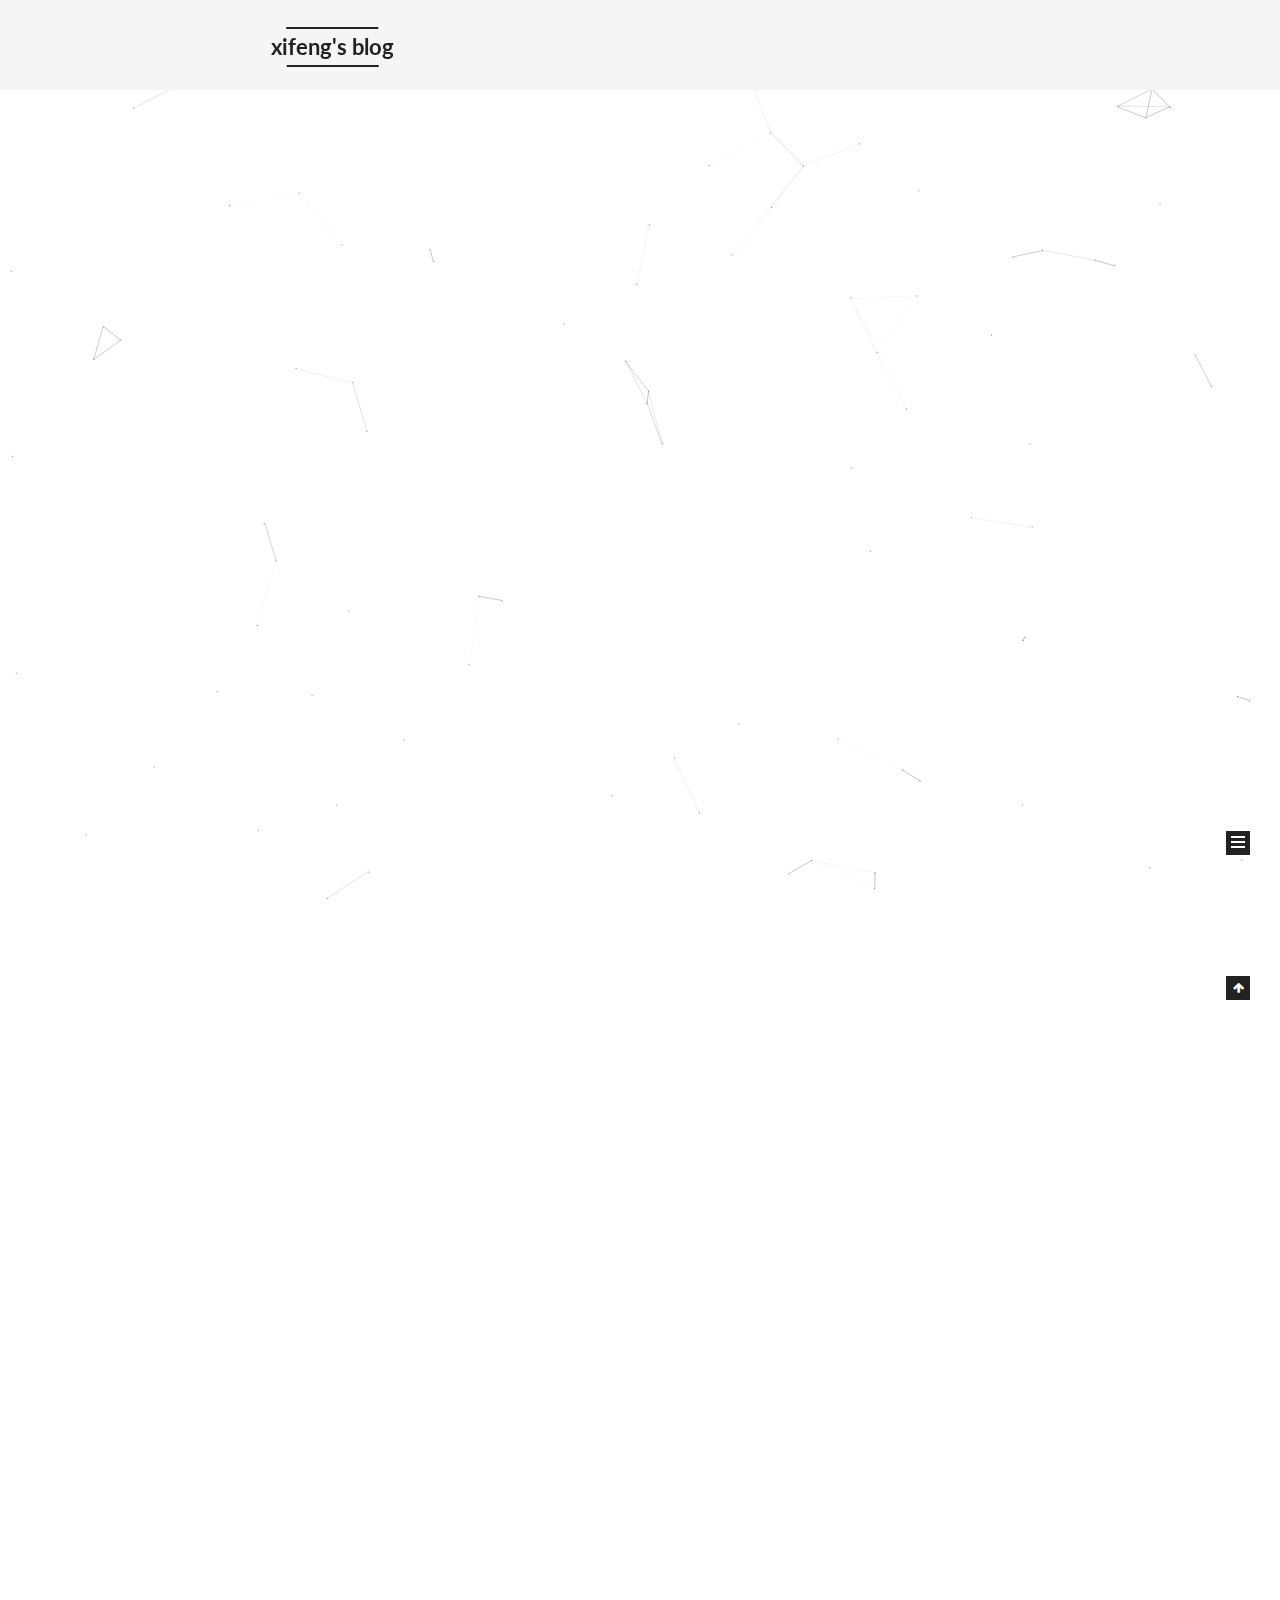
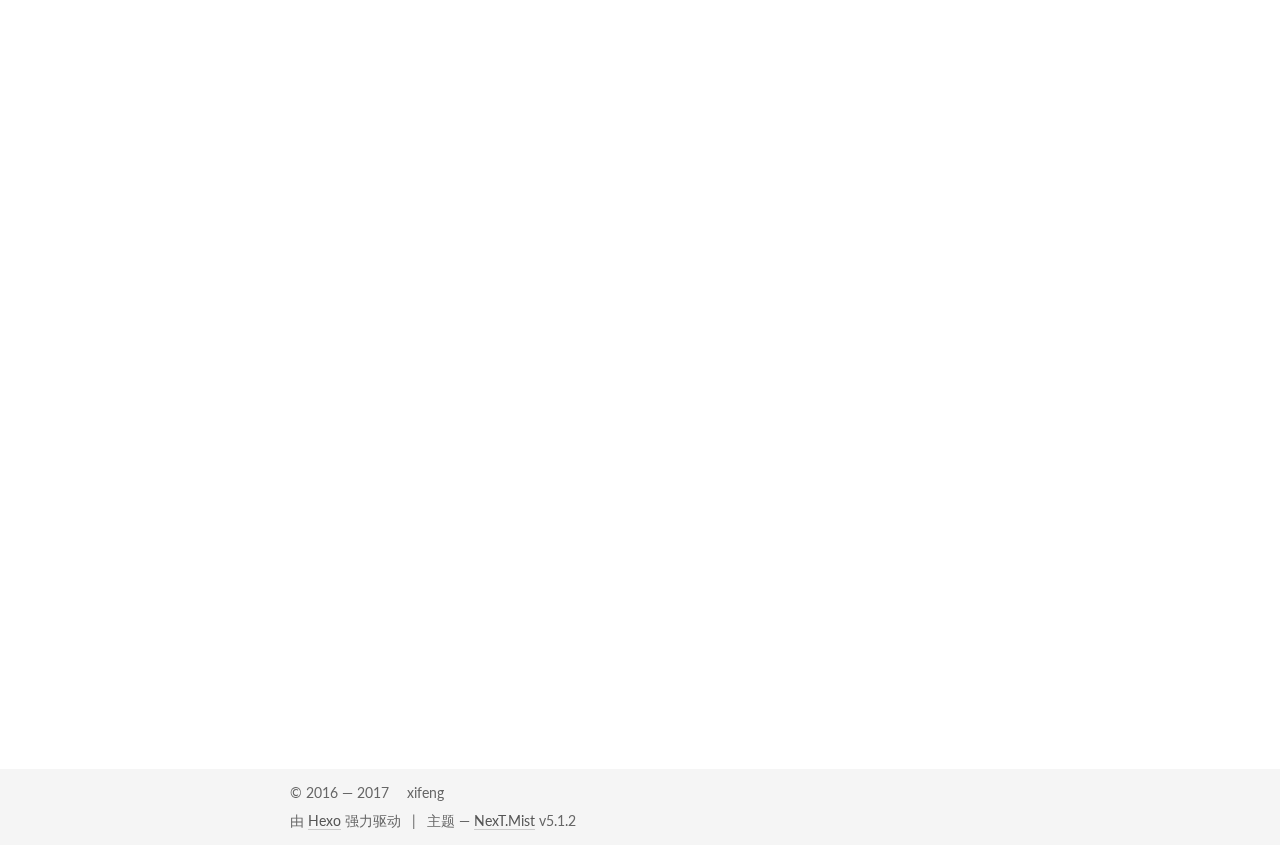
==== index.html @ 1cd64ad4 "xifengs blog" ====
<!DOCTYPE html>



  


<html class="theme-next mist use-motion" lang="zh-Hans">
<head>
  <meta charset="UTF-8"/>
<meta http-equiv="X-UA-Compatible" content="IE=edge" />
<meta name="viewport" content="width=device-width, initial-scale=1, maximum-scale=1"/>
<meta name="theme-color" content="#222">









<meta http-equiv="Cache-Control" content="no-transform" />
<meta http-equiv="Cache-Control" content="no-siteapp" />
















  
  
  <link href="/lib/fancybox/source/jquery.fancybox.css?v=2.1.5" rel="stylesheet" type="text/css" />




  
  
  
  

  
    
    
  

  

  

  

  

  
    
    
    <link href="//fonts.googleapis.com/css?family=Lato:300,300italic,400,400italic,700,700italic&subset=latin,latin-ext" rel="stylesheet" type="text/css">
  






<link href="/lib/font-awesome/css/font-awesome.min.css?v=4.6.2" rel="stylesheet" type="text/css" />

<link href="/css/main.css?v=5.1.2" rel="stylesheet" type="text/css" />


  <meta name="keywords" content="Hexo, NexT" />








  <link rel="shortcut icon" type="image/x-icon" href="/favicon.ico?v=5.1.2" />






<meta name="description" content="岁月静好！">
<meta property="og:type" content="website">
<meta property="og:title" content="xifeng&#39;s blog">
<meta property="og:url" content="http://yoursite.com/index.html">
<meta property="og:site_name" content="xifeng&#39;s blog">
<meta property="og:description" content="岁月静好！">
<meta property="og:locale" content="zh-Hans">
<meta name="twitter:card" content="summary">
<meta name="twitter:title" content="xifeng&#39;s blog">
<meta name="twitter:description" content="岁月静好！">



<script type="text/javascript" id="hexo.configurations">
  var NexT = window.NexT || {};
  var CONFIG = {
    root: '/',
    scheme: 'Mist',
    version: '5.1.2',
    sidebar: {"position":"right","display":"post","offset":12,"offset_float":12,"b2t":false,"scrollpercent":false,"onmobile":false},
    fancybox: true,
    tabs: true,
    motion: {"enable":true,"async":false,"transition":{"post_block":"fadeIn","post_header":"slideDownIn","post_body":"slideDownIn","coll_header":"slideLeftIn"}},
    duoshuo: {
      userId: '0',
      author: '博主'
    },
    algolia: {
      applicationID: '',
      apiKey: '',
      indexName: '',
      hits: {"per_page":10},
      labels: {"input_placeholder":"Search for Posts","hits_empty":"We didn't find any results for the search: ${query}","hits_stats":"${hits} results found in ${time} ms"}
    }
  };
</script>



  <link rel="canonical" href="http://yoursite.com/"/>





  <title>xifeng's blog</title>
  








</head>

<body itemscope itemtype="http://schema.org/WebPage" lang="zh-Hans">

  
  
    
  

  <div class="container sidebar-position-right 
  page-home">
    <div class="headband"></div>

    <header id="header" class="header" itemscope itemtype="http://schema.org/WPHeader">
      <div class="header-inner"><div class="site-brand-wrapper">
  <div class="site-meta ">
    

    <div class="custom-logo-site-title">
      <a href="/"  class="brand" rel="start">
        <span class="logo-line-before"><i></i></span>
        <span class="site-title">xifeng's blog</span>
        <span class="logo-line-after"><i></i></span>
      </a>
    </div>
      
        <p class="site-subtitle"></p>
      
  </div>

  <div class="site-nav-toggle">
    <button>
      <span class="btn-bar"></span>
      <span class="btn-bar"></span>
      <span class="btn-bar"></span>
    </button>
  </div>
</div>

<nav class="site-nav">
  

  
    <ul id="menu" class="menu">
      
        
        <li class="menu-item menu-item-home">
          <a href="/" rel="section">
            
              <i class="menu-item-icon fa fa-fw fa-home"></i> <br />
            
            首页
          </a>
        </li>
      
        
        <li class="menu-item menu-item-about">
          <a href="/about/" rel="section">
            
              <i class="menu-item-icon fa fa-fw fa-user"></i> <br />
            
            关于
          </a>
        </li>
      
        
        <li class="menu-item menu-item-tags">
          <a href="/tags/" rel="section">
            
              <i class="menu-item-icon fa fa-fw fa-tags"></i> <br />
            
            标签
          </a>
        </li>
      
        
        <li class="menu-item menu-item-categories">
          <a href="/categories/" rel="section">
            
              <i class="menu-item-icon fa fa-fw fa-th"></i> <br />
            
            分类
          </a>
        </li>
      
        
        <li class="menu-item menu-item-archives">
          <a href="/archives/" rel="section">
            
              <i class="menu-item-icon fa fa-fw fa-archive"></i> <br />
            
            归档
          </a>
        </li>
      

      
    </ul>
  

  
</nav>



 </div>
    </header>

    <main id="main" class="main">
      <div class="main-inner">
        <div class="content-wrap">
          <div id="content" class="content">
            
  <section id="posts" class="posts-expand">
    
      

  

  
  
  

  <article class="post post-type-normal" itemscope itemtype="http://schema.org/Article">
  
  
  
  <div class="post-block">
    <link itemprop="mainEntityOfPage" href="http://yoursite.com/2016/11/05/JDK热替换功能/">

    <span hidden itemprop="author" itemscope itemtype="http://schema.org/Person">
      <meta itemprop="name" content="xifeng">
      <meta itemprop="description" content="">
      <meta itemprop="image" content="/images/avatar.jpg">
    </span>

    <span hidden itemprop="publisher" itemscope itemtype="http://schema.org/Organization">
      <meta itemprop="name" content="xifeng's blog">
    </span>

    
      <header class="post-header">

        
        
          <h1 class="post-title" itemprop="name headline">
                
                <a class="post-title-link" href="/2016/11/05/JDK热替换功能/" itemprop="url">JDK热替换功能</a></h1>
        

        <div class="post-meta">
          <span class="post-time">
            
              <span class="post-meta-item-icon">
                <i class="fa fa-calendar-o"></i>
              </span>
              
                <span class="post-meta-item-text">发表于</span>
              
              <time title="创建于" itemprop="dateCreated datePublished" datetime="2016-11-05T01:11:07+08:00">
                2016-11-05
              </time>
            

            

            
          </span>

          

          
            
          

          
          

          

          

          

        </div>
      </header>
    

    
    
    
    <div class="post-body" itemprop="articleBody">

      
      

      
        
          
            <h3 id="热替换原理"><a href="#热替换原理" class="headerlink" title="热替换原理"></a>热替换原理</h3><p>现在已经有各种智能的IDE可以为我们生成jar包，war包，ear包，甚至带上了自动替换，部署的功能。但一定会有那么些时候，我们需要修改或是替换jar包，war包，ear包中的某个文件而不是整个重新生成。JDK为我们提供了一些命令让我们可以直接修改jar包，war包，ear包中的某个文件，而不需要重新生成。（jar包，war包，ear包本质上都是zip包或称为压缩包）</p>
<h3 id="热替换适用场景"><a href="#热替换适用场景" class="headerlink" title="热替换适用场景"></a>热替换适用场景</h3><p>例如，将war包部署到生产环境的服务器上。此时如果需要更改war包中的配置文件时，只需要用jdk提供的命令进行修改即可，无需再到开发工具中修改后重新打包上传，提高效率。</p>
<h3 id="热替换工具"><a href="#热替换工具" class="headerlink" title="热替换工具"></a>热替换工具</h3><p>用到的工具是jar command，这是jdk自带的工具。其中，我们用到的命令主要是以下几个：</p>
<table>
<thead>
<tr>
<th>命令</th>
<th>解释</th>
</tr>
</thead>
<tbody>
<tr>
<td>c</td>
<td>创建一个新的压缩包</td>
</tr>
<tr>
<td>t</td>
<td>列出压缩包中的所有内容</td>
</tr>
<tr>
<td>x</td>
<td>将指定文件或者整个压缩包解压到当前目录</td>
</tr>
<tr>
<td>u</td>
<td>将当前压缩包更新</td>
</tr>
<tr>
<td>v</td>
<td>将你触发的所有动作都打印到标准输出f可以指定压缩包的名字</td>
</tr>
</tbody>
</table>
<p><strong>注意：这里的压缩包可以是jar，war，ear或者其他包。你只需要在调用jar命令的时候，指定你要的后缀名。</strong></p>
<h3 id="热替换示例"><a href="#热替换示例" class="headerlink" title="热替换示例"></a>热替换示例</h3><p>我这里以war包为例，修改已经压缩好的war包中的一个配置文件。</p>
<p>示例：在windows上，修改manager.war中的application.properties文件。</p>
<p>操作步骤：</p>
<p><strong>1. 利用jar -tvf manager.war列出该war包中的文件</strong></p>
<p>1</p>
<p>由于窗口高度问题，此处只显示了部分文件。从中可以看出，该命令执行后会将war包的所有文件一一显示出来，包括所在路径。</p>
<p><strong>2. 执行jar -xvf manager.war命令，解压该war包。得到如下结果</strong></p>
<p><img src="" alt="2"></p>
<p>上图中的红框中的META-INF,org,WEN-INF即为解压后的文件</p>
<p><strong>3. 修改application.properties文件</strong></p>
<p>找到application.properties文件，打开该文件，并将我们想要修改的内容进行修改。然后保存。application.properties文件的所在路径为下图红框中所标注的地方；<img src="" alt="4"></p>
<p><strong>4.执行jar -uvf manager.war WEN-INF/classes/config/application.properties</strong></p>
<p><img src="" alt="3"></p>
<p>上图中的红框部分即为执行过程</p>
<p><strong>5.执行完上述执行后，即可得到最新的manager.war，如下图所示</strong></p>
<p><strong><img src="" alt="5"></strong></p>
<p><strong>6.总结：以上就是修改一个war中的配置文件的过程，主要使用了两个指令</strong></p>
<p>(1) 利用 jar -xvf manager.war 解压；</p>
<p>(2) 修改application.properties配置文件，利用jar -uvf manager.war WEN-INF/classes/config/application.properties将修改后的配置文件信息更新到manager.war中。得到的manager.war即是最新的war。</p>
<p>参考链接：<a href="http://blog.csdn.net/u013613428/article/details/51669882" target="_blank" rel="external">http://blog.csdn.net/u013613428/article/details/51669882</a></p>

          
        
      
    </div>
    
    
    

    

    

    

    <footer class="post-footer">
      

      

      

      
      
        <div class="post-eof"></div>
      
    </footer>
  </div>
  
  
  
  </article>


    
  </section>

  


          </div>
          


          

        </div>
        
          
  
  <div class="sidebar-toggle">
    <div class="sidebar-toggle-line-wrap">
      <span class="sidebar-toggle-line sidebar-toggle-line-first"></span>
      <span class="sidebar-toggle-line sidebar-toggle-line-middle"></span>
      <span class="sidebar-toggle-line sidebar-toggle-line-last"></span>
    </div>
  </div>

  <aside id="sidebar" class="sidebar">
    
    <div class="sidebar-inner">

      

      

      <section class="site-overview sidebar-panel sidebar-panel-active">
        <div class="site-author motion-element" itemprop="author" itemscope itemtype="http://schema.org/Person">
          
            <img class="site-author-image" itemprop="image"
              src="/images/avatar.jpg"
              alt="xifeng" />
          
            <p class="site-author-name" itemprop="name">xifeng</p>
            <p class="site-description motion-element" itemprop="description">岁月静好！</p>
        </div>

        <nav class="site-state motion-element">

          
            <div class="site-state-item site-state-posts">
            
              <a href="/archives/">
            
                <span class="site-state-item-count">1</span>
                <span class="site-state-item-name">日志</span>
              </a>
            </div>
          

          

          
            
            
            <div class="site-state-item site-state-tags">
              
                <span class="site-state-item-count">1</span>
                <span class="site-state-item-name">标签</span>
              
            </div>
          

        </nav>

        

        <div class="links-of-author motion-element">
          
            
              <span class="links-of-author-item">
                <a href="https://github.com/qianhongxin" target="_blank" title="GitHub">
                  
                    <i class="fa fa-fw fa-github"></i>
                  
                    
                      GitHub
                    
                </a>
              </span>
            
          
        </div>

        
        

        
        
          <div class="links-of-blogroll motion-element links-of-blogroll-inline">
            <div class="links-of-blogroll-title">
              <i class="fa  fa-fw fa-globe"></i>
              Links
            </div>
            <ul class="links-of-blogroll-list">
              
                <li class="links-of-blogroll-item">
                  <a href="http://jm.taobao.org/" title="阿里中间件博客" target="_blank">阿里中间件博客</a>
                </li>
              
                <li class="links-of-blogroll-item">
                  <a href="http://wuchong.me/" title="Jark‘s Blog" target="_blank">Jark‘s Blog</a>
                </li>
              
            </ul>
          </div>
        

        


      </section>

      

      

    </div>
  </aside>


        
      </div>
    </main>

    <footer id="footer" class="footer">
      <div class="footer-inner">
        <div class="copyright" >
  
  &copy;  2016 &mdash; 
  <span itemprop="copyrightYear">2017</span>
  <span class="with-love">
    <i class="fa fa-xifeng"></i>
  </span>
  <span class="author" itemprop="copyrightHolder">xifeng</span>

  
</div>


  <div class="powered-by">由 <a class="theme-link" href="https://hexo.io">Hexo</a> 强力驱动</div>

  <span class="post-meta-divider">|</span>

  <div class="theme-info">主题 &mdash; <a class="theme-link" href="https://github.com/iissnan/hexo-theme-next">NexT.Mist</a> v5.1.2</div>


        







        
      </div>
    </footer>

    
      <div class="back-to-top">
        <i class="fa fa-arrow-up"></i>
        
      </div>
    

  </div>

  

<script type="text/javascript">
  if (Object.prototype.toString.call(window.Promise) !== '[object Function]') {
    window.Promise = null;
  }
</script>









  


  











  
  <script type="text/javascript" src="/lib/jquery/index.js?v=2.1.3"></script>

  
  <script type="text/javascript" src="/lib/fastclick/lib/fastclick.min.js?v=1.0.6"></script>

  
  <script type="text/javascript" src="/lib/jquery_lazyload/jquery.lazyload.js?v=1.9.7"></script>

  
  <script type="text/javascript" src="/lib/velocity/velocity.min.js?v=1.2.1"></script>

  
  <script type="text/javascript" src="/lib/velocity/velocity.ui.min.js?v=1.2.1"></script>

  
  <script type="text/javascript" src="/lib/fancybox/source/jquery.fancybox.pack.js?v=2.1.5"></script>

  
  <script type="text/javascript" src="/lib/canvas-nest/canvas-nest.min.js"></script>


  


  <script type="text/javascript" src="/js/src/utils.js?v=5.1.2"></script>

  <script type="text/javascript" src="/js/src/motion.js?v=5.1.2"></script>



  
  

  <script type="text/javascript" src="/js/src/scrollspy.js?v=5.1.2"></script>
<script type="text/javascript" src="/js/src/post-details.js?v=5.1.2"></script>


  

  


  <script type="text/javascript" src="/js/src/bootstrap.js?v=5.1.2"></script>



  


  




	





  





  








  





  

  

  

  

  

  

</body>
</html>
---- css/main.css ----
/* normalize.css v3.0.2 | MIT License | git.io/normalize */
html {
  font-family: sans-serif; /* 1 */
  -ms-text-size-adjust: 100%; /* 2 */
  -webkit-text-size-adjust: 100%; /* 2 */
}
body {
  margin: 0;
}
article,
aside,
details,
figcaption,
figure,
footer,
header,
hgroup,
main,
menu,
nav,
section,
summary {
  display: block;
}
audio,
canvas,
progress,
video {
  display: inline-block; /* 1 */
  vertical-align: baseline; /* 2 */
}
audio:not([controls]) {
  display: none;
  height: 0;
}
[hidden],
template {
  display: none;
}
a {
  background-color: transparent;
}
a:active,
a:hover {
  outline: 0;
}
abbr[title] {
  border-bottom: 1px dotted;
}
b,
strong {
  font-weight: bold;
}
dfn {
  font-style: italic;
}
h1 {
  font-size: 2em;
  margin: 0.67em 0;
}
mark {
  background: #ff0;
  color: #000;
}
small {
  font-size: 80%;
}
sub,
sup {
  font-size: 75%;
  line-height: 0;
  position: relative;
  vertical-align: baseline;
}
sup {
  top: -0.5em;
}
sub {
  bottom: -0.25em;
}
img {
  border: 0;
}
svg:not(:root) {
  overflow: hidden;
}
figure {
  margin: 1em 40px;
}
hr {
  -moz-box-sizing: content-box;
  box-sizing: content-box;
  height: 0;
}
pre {
  overflow: auto;
}
code,
kbd,
pre,
samp {
  font-family: monospace, monospace;
  font-size: 1em;
}
button,
input,
optgroup,
select,
textarea {
  color: inherit; /* 1 */
  font: inherit; /* 2 */
  margin: 0; /* 3 */
}
button {
  overflow: visible;
}
button,
select {
  text-transform: none;
}
button,
html input[type="button"],
input[type="reset"],
input[type="submit"] {
  -webkit-appearance: button; /* 2 */
  cursor: pointer; /* 3 */
}
button[disabled],
html input[disabled] {
  cursor: default;
}
button::-moz-focus-inner,
input::-moz-focus-inner {
  border: 0;
  padding: 0;
}
input {
  line-height: normal;
}
input[type="checkbox"],
input[type="radio"] {
  box-sizing: border-box; /* 1 */
  padding: 0; /* 2 */
}
input[type="number"]::-webkit-inner-spin-button,
input[type="number"]::-webkit-outer-spin-button {
  height: auto;
}
input[type="search"] {
  -webkit-appearance: textfield; /* 1 */
  -moz-box-sizing: content-box;
  -webkit-box-sizing: content-box; /* 2 */
  box-sizing: content-box;
}
input[type="search"]::-webkit-search-cancel-button,
input[type="search"]::-webkit-search-decoration {
  -webkit-appearance: none;
}
fieldset {
  border: 1px solid #c0c0c0;
  margin: 0 2px;
  padding: 0.35em 0.625em 0.75em;
}
legend {
  border: 0; /* 1 */
  padding: 0; /* 2 */
}
textarea {
  overflow: auto;
}
optgroup {
  font-weight: bold;
}
table {
  border-collapse: collapse;
  border-spacing: 0;
}
td,
th {
  padding: 0;
}
::selection {
  background: #262a30;
  color: #fff;
}
body {
  position: relative;
  font-family: 'Lato', "PingFang SC", "Microsoft YaHei", sans-serif;
  font-size: 14px;
  line-height: 2;
  color: #555;
  background: #fff;
}
@media (max-width: 767px) {
  body {
    padding-right: 0 !important;
  }
}
@media (min-width: 768px) and (max-width: 991px) {
  body {
    padding-right: 0 !important;
  }
}
@media (min-width: 1600px) {
  body {
    font-size: 16px;
  }
}
h1,
h2,
h3,
h4,
h5,
h6 {
  margin: 0;
  padding: 0;
  font-weight: bold;
  line-height: 1.5;
  font-family: 'Lato', "PingFang SC", "Microsoft YaHei", sans-serif;
}
h2,
h3,
h4,
h5,
h6 {
  margin: 20px 0 15px;
}
h1 {
  font-size: 24px;
}
@media (max-width: 767px) {
  h1 {
    font-size: 20px;
  }
}
h2 {
  font-size: 22px;
}
@media (max-width: 767px) {
  h2 {
    font-size: 18px;
  }
}
h3 {
  font-size: 20px;
}
@media (max-width: 767px) {
  h3 {
    font-size: 16px;
  }
}
h4 {
  font-size: 18px;
}
@media (max-width: 767px) {
  h4 {
    font-size: 14px;
  }
}
h5 {
  font-size: 16px;
}
@media (max-width: 767px) {
  h5 {
    font-size: 12px;
  }
}
h6 {
  font-size: 14px;
}
@media (max-width: 767px) {
  h6 {
    font-size: 10px;
  }
}
p {
  margin: 0 0 20px 0;
}
a {
  color: #555;
  text-decoration: none;
  outline: none;
  border-bottom: 1px solid #999;
  word-wrap: break-word;
}
a:hover {
  color: #222;
  border-bottom-color: #222;
}
blockquote {
  margin: 0;
  padding: 0;
}
img {
  display: block;
  margin: auto;
  max-width: 100%;
  height: auto;
}
hr {
  margin: 40px 0;
  height: 3px;
  border: none;
  background-color: #ddd;
  background-image: repeating-linear-gradient(-45deg, #fff, #fff 4px, transparent 4px, transparent 8px);
}
blockquote {
  padding: 0 15px;
  color: #666;
  border-left: 4px solid #ddd;
}
blockquote cite::before {
  content: "-";
  padding: 0 5px;
}
dt {
  font-weight: 700;
}
dd {
  margin: 0;
  padding: 0;
}
kbd {
  border: 1px solid #ccc;
  border-radius: 0.2em;
  box-shadow: 0.1em 0.1em 0.2em rgba(0,0,0,0.1);
  background-color: #f9f9f9;
  font-family: inherit;
  background-image: -webkit-linear-gradient(top, #eee, #fff, #eee);
  padding: 0.1em 0.3em;
  white-space: nowrap;
}
.text-left {
  text-align: left;
}
.text-center {
  text-align: center;
}
.text-right {
  text-align: right;
}
.text-justify {
  text-align: justify;
}
.text-nowrap {
  white-space: nowrap;
}
.text-lowercase {
  text-transform: lowercase;
}
.text-uppercase {
  text-transform: uppercase;
}
.text-capitalize {
  text-transform: capitalize;
}
.center-block {
  display: block;
  margin-left: auto;
  margin-right: auto;
}
.clearfix:before,
.clearfix:after {
  content: " ";
  display: table;
}
.clearfix:after {
  clear: both;
}
.pullquote {
  width: 45%;
}
.pullquote.left {
  float: left;
  margin-left: 5px;
  margin-right: 10px;
}
.pullquote.right {
  float: right;
  margin-left: 10px;
  margin-right: 5px;
}
.affix.affix.affix {
  position: fixed;
}
.translation {
  margin-top: -20px;
  font-size: 14px;
  color: #999;
}
.scrollbar-measure {
  width: 100px;
  height: 100px;
  overflow: scroll;
  position: absolute;
  top: -9999px;
}
.use-motion .motion-element {
  opacity: 0;
}
table {
  margin: 20px 0;
  width: 100%;
  border-collapse: collapse;
  border-spacing: 0;
  border: 1px solid #ddd;
  font-size: 14px;
  table-layout: fixed;
  word-wrap: break-all;
}
table>tbody>tr:nth-of-type(odd) {
  background-color: #f9f9f9;
}
table>tbody>tr:hover {
  background-color: #f5f5f5;
}
caption,
th,
td {
  padding: 8px;
  text-align: left;
  vertical-align: middle;
  font-weight: normal;
}
th,
td {
  border-bottom: 3px solid #ddd;
  border-right: 1px solid #eee;
}
th {
  padding-bottom: 10px;
  font-weight: 700;
}
td {
  border-bottom-width: 1px;
}
html,
body {
  height: 100%;
}
.container {
  position: relative;
  min-height: 100%;
}
.header-inner {
  margin: 0 auto;
  padding: 100px 0 70px;
  width: 700px;
}
@media (min-width: 1600px) {
  .container .header-inner {
    width: 900px;
  }
}
.main-inner {
  margin: 0 auto;
  width: 700px;
}
@media (min-width: 1600px) {
  .container .main-inner {
    width: 900px;
  }
}
.footer {
  width: 100%;
  min-height: 50px;
}
.footer-inner {
  box-sizing: border-box;
  margin: 20px auto;
  width: 700px;
}
@media (min-width: 1600px) {
  .container .footer-inner {
    width: 900px;
  }
}
pre,
.highlight {
  overflow: auto;
  margin: 20px 0;
  padding: 0;
  font-size: 13px;
  color: #c5c8c6;
  background: #1d1f21;
  line-height: 1.6;
}
pre,
code {
  font-family: consolas, Menlo, "PingFang SC", "Microsoft YaHei", monospace;
}
code {
  padding: 2px 4px;
  word-wrap: break-word;
  color: #555;
  background: #eee;
  border-radius: 3px;
  font-size: 13px;
}
pre code {
  padding: 0;
  color: #c5c8c6;
  background: none;
  text-shadow: none;
}
.highlight {
  border-radius: 1px;
}
.highlight pre {
  border: none;
  margin: 0;
  padding: 10px 0;
}
.highlight table {
  margin: 0;
  width: auto;
  border: none;
}
.highlight td {
  border: none;
  padding: 0;
}
.highlight figcaption {
  font-size: 1em;
  color: #c5c8c6;
  line-height: 1em;
  margin-bottom: 1em;
}
.highlight figcaption:before,
.highlight figcaption:after {
  content: " ";
  display: table;
}
.highlight figcaption:after {
  clear: both;
}
.highlight figcaption a {
  float: right;
  color: #c5c8c6;
}
.highlight figcaption a:hover {
  border-bottom-color: #c5c8c6;
}
.highlight .gutter pre {
  padding-left: 10px;
  padding-right: 10px;
  color: #888f96;
  text-align: right;
  background-color: #000;
}
.highlight .code pre {
  width: 100%;
  padding-left: 10px;
  padding-right: 10px;
  background-color: #1d1f21;
}
.highlight .line {
  height: 20px;
}
.gutter {
  -webkit-user-select: none;
  -moz-user-select: none;
  -ms-user-select: none;
  user-select: none;
}
.gist table {
  width: auto;
}
.gist table td {
  border: none;
}
pre .deletion {
  background: #008000;
}
pre .addition {
  background: #800000;
}
pre .meta {
  color: #b294bb;
}
pre .comment {
  color: #969896;
}
pre .variable,
pre .attribute,
pre .tag,
pre .regexp,
pre .ruby .constant,
pre .xml .tag .title,
pre .xml .pi,
pre .xml .doctype,
pre .html .doctype,
pre .css .id,
pre .css .class,
pre .css .pseudo {
  color: #c66;
}
pre .number,
pre .preprocessor,
pre .built_in,
pre .literal,
pre .params,
pre .constant,
pre .command {
  color: #de935f;
}
pre .ruby .class .title,
pre .css .rules .attribute,
pre .string,
pre .value,
pre .inheritance,
pre .header,
pre .ruby .symbol,
pre .xml .cdata,
pre .special,
pre .number,
pre .formula {
  color: #b5bd68;
}
pre .title,
pre .css .hexcolor {
  color: #8abeb7;
}
pre .function,
pre .python .decorator,
pre .python .title,
pre .ruby .function .title,
pre .ruby .title .keyword,
pre .perl .sub,
pre .javascript .title,
pre .coffeescript .title {
  color: #81a2be;
}
pre .keyword,
pre .javascript .function {
  color: #b294bb;
}
.full-image.full-image.full-image {
  border: none;
  max-width: 100%;
  width: auto;
  margin: 20px auto;
}
@media (min-width: 992px) {
  .full-image.full-image.full-image {
    max-width: none;
    width: 110%;
    margin: 25px -5%;
  }
}
.blockquote-center,
.page-home .post-type-quote blockquote,
.page-post-detail .post-type-quote blockquote {
  position: relative;
  margin: 40px 0;
  padding: 0;
  border-left: none;
  text-align: center;
}
.blockquote-center::before,
.page-home .post-type-quote blockquote::before,
.page-post-detail .post-type-quote blockquote::before,
.blockquote-center::after,
.page-home .post-type-quote blockquote::after,
.page-post-detail .post-type-quote blockquote::after {
  position: absolute;
  content: ' ';
  display: block;
  width: 100%;
  height: 24px;
  opacity: 0.2;
  background-repeat: no-repeat;
  background-position: 0 -6px;
  background-size: 22px 22px;
}
.blockquote-center::before,
.page-home .post-type-quote blockquote::before,
.page-post-detail .post-type-quote blockquote::before {
  top: -20px;
  background-image: url("../images/quote-l.svg");
  border-top: 1px solid #ccc;
}
.blockquote-center::after,
.page-home .post-type-quote blockquote::after,
.page-post-detail .post-type-quote blockquote::after {
  bottom: -20px;
  background-image: url("../images/quote-r.svg");
  border-bottom: 1px solid #ccc;
  background-position: 100% 8px;
}
.blockquote-center p,
.page-home .post-type-quote blockquote p,
.page-post-detail .post-type-quote blockquote p,
.blockquote-center div,
.page-home .post-type-quote blockquote div,
.page-post-detail .post-type-quote blockquote div {
  text-align: center;
}
.post .post-body .group-picture img {
  box-sizing: border-box;
  padding: 0 3px;
  border: none;
}
.post .group-picture-row {
  overflow: hidden;
  margin-top: 6px;
}
.post .group-picture-row:first-child {
  margin-top: 0;
}
.post .group-picture-column {
  float: left;
}
.page-post-detail .post-body .group-picture-column {
  float: none;
  margin-top: 10px;
  width: auto !important;
}
.page-post-detail .post-body .group-picture-column img {
  margin: 0 auto;
}
.page-archive .group-picture-container {
  overflow: hidden;
}
.page-archive .group-picture-row {
  float: left;
}
.page-archive .group-picture-row:first-child {
  margin-top: 6px;
}
.page-archive .group-picture-column {
  max-width: 150px;
  max-height: 150px;
}
.post-body .note {
  position: relative;
  padding: 15px;
  margin-bottom: 20px;
  border: 1px solid #eee;
  border-left-width: 5px;
  border-radius: 3px;
}
.post-body .note h2,
.post-body .note h3,
.post-body .note h4,
.post-body .note h5,
.post-body .note h6 {
  margin-top: 0;
  margin-bottom: 0;
  border-bottom: initial;
  padding-top: 0 !important;
}
.post-body .note p:first-child,
.post-body .note ul:first-child,
.post-body .note ol:first-child,
.post-body .note table:first-child,
.post-body .note pre:first-child,
.post-body .note blockquote:first-child {
  margin-top: 0;
}
.post-body .note p:last-child,
.post-body .note ul:last-child,
.post-body .note ol:last-child,
.post-body .note table:last-child,
.post-body .note pre:last-child,
.post-body .note blockquote:last-child {
  margin-bottom: 0;
}
.post-body .note.default {
  border-left-color: #777;
}
.post-body .note.default h2,
.post-body .note.default h3,
.post-body .note.default h4,
.post-body .note.default h5,
.post-body .note.default h6 {
  color: #777;
}
.post-body .note.primary {
  border-left-color: #6f42c1;
}
.post-body .note.primary h2,
.post-body .note.primary h3,
.post-body .note.primary h4,
.post-body .note.primary h5,
.post-body .note.primary h6 {
  color: #6f42c1;
}
.post-body .note.info {
  border-left-color: #428bca;
}
.post-body .note.info h2,
.post-body .note.info h3,
.post-body .note.info h4,
.post-body .note.info h5,
.post-body .note.info h6 {
  color: #428bca;
}
.post-body .note.success {
  border-left-color: #5cb85c;
}
.post-body .note.success h2,
.post-body .note.success h3,
.post-body .note.success h4,
.post-body .note.success h5,
.post-body .note.success h6 {
  color: #5cb85c;
}
.post-body .note.warning {
  border-left-color: #f0ad4e;
}
.post-body .note.warning h2,
.post-body .note.warning h3,
.post-body .note.warning h4,
.post-body .note.warning h5,
.post-body .note.warning h6 {
  color: #f0ad4e;
}
.post-body .note.danger {
  border-left-color: #d9534f;
}
.post-body .note.danger h2,
.post-body .note.danger h3,
.post-body .note.danger h4,
.post-body .note.danger h5,
.post-body .note.danger h6 {
  color: #d9534f;
}
.post-body .label {
  display: inline;
  padding: 0 2px;
  white-space: nowrap;
}
.post-body .label.default {
  background-color: #f0f0f0;
}
.post-body .label.primary {
  background-color: #efe6f7;
}
.post-body .label.info {
  background-color: #e5f2f8;
}
.post-body .label.success {
  background-color: #e7f4e9;
}
.post-body .label.warning {
  background-color: #fcf6e1;
}
.post-body .label.danger {
  background-color: #fae8eb;
}
.post-body .tabs {
  position: relative;
  display: block;
  margin-bottom: 20px;
  padding-top: 10px;
}
.post-body .tabs ul.nav-tabs {
  margin: 0;
  padding: 0;
  display: flex;
  margin-bottom: -1px;
}
@media (max-width: 413px) {
  .post-body .tabs ul.nav-tabs {
    display: block;
    margin-bottom: 5px;
  }
}
.post-body .tabs ul.nav-tabs li.tab {
  list-style-type: none !important;
  margin: 0 0.25em 0 0;
  border-top: 3px solid transparent;
  border-left: 1px solid transparent;
  border-right: 1px solid transparent;
}
@media (max-width: 413px) {
  .post-body .tabs ul.nav-tabs li.tab {
    margin: initial;
    border-top: 1px solid transparent;
    border-left: 3px solid transparent;
    border-right: 1px solid transparent;
    border-bottom: 1px solid transparent;
  }
}
.post-body .tabs ul.nav-tabs li.tab a {
  outline: 0;
  border-bottom: initial;
  display: block;
  line-height: 1.8em;
  padding: 0.25em 0.75em;
  transition-duration: 0.2s;
  transition-timing-function: ease-out;
  transition-delay: 0s;
}
.post-body .tabs ul.nav-tabs li.tab a i {
  width: 1.285714285714286em;
}
.post-body .tabs ul.nav-tabs li.tab.active {
  border-top: 3px solid #fc6423;
  border-left: 1px solid #ddd;
  border-right: 1px solid #ddd;
  background-color: #fff;
}
@media (max-width: 413px) {
  .post-body .tabs ul.nav-tabs li.tab.active {
    border-top: 1px solid #ddd;
    border-left: 3px solid #fc6423;
    border-right: 1px solid #ddd;
    border-bottom: 1px solid #ddd;
  }
}
.post-body .tabs ul.nav-tabs li.tab.active a {
  cursor: default;
  color: #555;
}
.post-body .tabs .tab-content {
  background-color: #fff;
}
.post-body .tabs .tab-content .tab-pane {
  border: 1px solid #ddd;
  padding: 20px 20px 0 20px;
}
.post-body .tabs .tab-content .tab-pane:not(.active) {
  display: none !important;
}
.post-body .tabs .tab-content .tab-pane.active {
  display: block !important;
}
.btn {
  display: inline-block;
  padding: 0 20px;
  font-size: 14px;
  color: #fff;
  background: #222;
  border: 2px solid #222;
  text-decoration: none;
  border-radius: 0;
  transition-property: background-color;
  transition-duration: 0.2s;
  transition-timing-function: ease-in-out;
  transition-delay: 0s;
}
.btn:hover,
.post-button .btn:hover {
  border-color: #222;
  color: #222;
  background: #fff;
}
.btn-bar {
  display: block;
  width: 22px;
  height: 2px;
  background: #555;
  border-radius: 1px;
}
.btn-bar+.btn-bar {
  margin-top: 4px;
}
.pagination {
  margin: 120px 0 40px;
  text-align: center;
  border-top: 1px solid #eee;
}
.page-number-basic,
.pagination .prev,
.pagination .next,
.pagination .page-number,
.pagination .space {
  display: inline-block;
  position: relative;
  top: -1px;
  margin: 0 10px;
  padding: 0 10px;
  line-height: 30px;
}
@media (max-width: 767px) {
  .page-number-basic,
  .pagination .prev,
  .pagination .next,
  .pagination .page-number,
  .pagination .space {
    margin: 0 5px;
  }
}
.pagination .prev,
.pagination .next,
.pagination .page-number {
  border-bottom: 0;
  border-top: 1px solid #eee;
  transition-property: border-color;
  transition-duration: 0.2s;
  transition-timing-function: ease-in-out;
  transition-delay: 0s;
}
.pagination .prev:hover,
.pagination .next:hover,
.pagination .page-number:hover {
  border-top-color: #222;
}
.pagination .space {
  padding: 0;
  margin: 0;
}
.pagination .prev {
  margin-left: 0;
}
.pagination .next {
  margin-right: 0;
}
.pagination .page-number.current {
  color: #fff;
  background: #ccc;
  border-top-color: #ccc;
}
@media (max-width: 767px) {
  .pagination {
    border-top: none;
  }
  .pagination .prev,
  .pagination .next,
  .pagination .page-number {
    margin-bottom: 10px;
    border-top: 0;
    border-bottom: 1px solid #eee;
  }
  .pagination .prev:hover,
  .pagination .next:hover,
  .pagination .page-number:hover {
    border-bottom-color: #222;
  }
}
.comments {
  margin: 60px 20px 0;
}
.tag-cloud {
  text-align: center;
}
.tag-cloud a {
  display: inline-block;
  margin: 10px;
}
.back-to-top {
  box-sizing: border-box;
  position: fixed;
  bottom: -100px;
  right: 30px;
  z-index: 1050;
  padding: 0 6px;
  width: 24px;
  background: #222;
  font-size: 12px;
  opacity: 1;
  color: #fff;
  cursor: pointer;
  text-align: center;
  -webkit-transform: translateZ(0);
  transition-property: bottom;
  transition-duration: 0.2s;
  transition-timing-function: ease-in-out;
  transition-delay: 0s;
}
@media (min-width: 768px) and (max-width: 991px) {
  .back-to-top {
    display: none !important;
  }
}
@media (max-width: 767px) {
  .back-to-top {
    display: none !important;
  }
}
.back-to-top.back-to-top-on {
  bottom: 19px;
}
.header {
  background: transparent;
}
.header-inner {
  position: relative;
}
.headband {
  height: 3px;
  background: #222;
}
.site-meta {
  margin: 0;
  text-align: left;
}
@media (max-width: 767px) {
  .site-meta {
    text-align: center;
  }
}
.brand {
  position: relative;
  display: inline-block;
  padding: 0 40px;
  color: #222;
  background: #222;
  border-bottom: none;
}
.brand:hover {
  color: #222;
}
.logo {
  display: inline-block;
  margin-right: 5px;
  line-height: 36px;
  vertical-align: top;
}
.site-title {
  display: inline-block;
  vertical-align: top;
  line-height: 36px;
  font-size: 20px;
  font-weight: normal;
  font-family: 'Lato', "PingFang SC", "Microsoft YaHei", sans-serif;
}
.site-subtitle {
  margin-top: 10px;
  font-size: 13px;
  color: #999;
}
.use-motion .brand {
  opacity: 0;
}
.use-motion .logo,
.use-motion .site-title,
.use-motion .site-subtitle {
  opacity: 0;
  position: relative;
  top: -10px;
}
.site-nav-toggle {
  display: none;
  position: absolute;
  top: 10px;
  left: 10px;
}
@media (max-width: 767px) {
  .site-nav-toggle {
    display: block;
  }
}
.site-nav-toggle button {
  margin-top: 2px;
  padding: 9px 10px;
  background: transparent;
  border: none;
}
@media (max-width: 767px) {
  .site-nav {
    display: none;
    margin: 0 -10px;
    padding: 0 10px;
    clear: both;
    border-top: 1px solid #ddd;
  }
}
@media (min-width: 768px) and (max-width: 991px) {
  .site-nav {
    display: block !important;
  }
}
@media (min-width: 992px) {
  .site-nav {
    display: block !important;
  }
}
.menu {
  margin-top: 20px;
  padding-left: 0;
  text-align: center;
}
.menu .menu-item {
  display: inline-block;
  margin: 0 10px;
  list-style: none;
}
@media screen and (max-width: 767px) {
  .menu .menu-item {
    margin-top: 10px;
  }
}
.menu .menu-item a {
  display: block;
  font-size: 13px;
  line-height: inherit;
  border-bottom: 1px solid transparent;
  transition-property: border-color;
  transition-duration: 0.2s;
  transition-timing-function: ease-in-out;
  transition-delay: 0s;
}
.menu .menu-item a:hover {
  border-bottom-color: #222;
}
.menu .menu-item .fa {
  margin-right: 5px;
}
.use-motion .menu-item {
  opacity: 0;
}
.post-body {
  font-family: 'Lato', "PingFang SC", "Microsoft YaHei", sans-serif;
}
@media (max-width: 767px) {
  .post-body {
    word-break: break-word;
  }
}
.post-body .fancybox img {
  display: block !important;
  margin: 0 auto;
  cursor: pointer;
  cursor: zoom-in;
  cursor: -webkit-zoom-in;
}
.post-body .image-caption,
.post-body .figure .caption {
  margin: 10px auto 15px;
  text-align: center;
  font-size: 14px;
  color: #999;
  font-weight: bold;
  line-height: 1;
}
.post-sticky-flag {
  display: inline-block;
  font-size: 16px;
  -ms-transform: rotate(30deg);
  -webkit-transform: rotate(30deg);
  -moz-transform: rotate(30deg);
  -ms-transform: rotate(30deg);
  -o-transform: rotate(30deg);
  transform: rotate(30deg);
}
.use-motion .post-block {
  opacity: 0;
}
.use-motion .post-header {
  opacity: 0;
}
.use-motion .post-body {
  opacity: 0;
}
.use-motion .collection-title {
  opacity: 0;
}
.posts-expand {
  padding-top: 40px;
}
@media (max-width: 767px) {
  .posts-expand {
    margin: 0 20px;
  }
  .post-body pre {
    padding: 10px;
  }
  .post-body pre .gutter pre {
    padding-right: 10px;
  }
  .post-body .highlight {
    margin-left: 0px;
    margin-right: 0px;
    padding: 0;
  }
  .post-body .highlight .gutter pre {
    padding-right: 10px;
  }
}
@media (min-width: 992px) {
  .posts-expand .post-body {
    text-align: justify;
  }
}
.posts-expand .post-body h2,
.posts-expand .post-body h3,
.posts-expand .post-body h4,
.posts-expand .post-body h5,
.posts-expand .post-body h6 {
  padding-top: 10px;
}
.posts-expand .post-body h2 .header-anchor,
.posts-expand .post-body h3 .header-anchor,
.posts-expand .post-body h4 .header-anchor,
.posts-expand .post-body h5 .header-anchor,
.posts-expand .post-body h6 .header-anchor {
  float: right;
  margin-left: 10px;
  color: #ccc;
  border-bottom-style: none;
  visibility: hidden;
}
.posts-expand .post-body h2 .header-anchor:hover,
.posts-expand .post-body h3 .header-anchor:hover,
.posts-expand .post-body h4 .header-anchor:hover,
.posts-expand .post-body h5 .header-anchor:hover,
.posts-expand .post-body h6 .header-anchor:hover {
  color: inherit;
}
.posts-expand .post-body h2:hover .header-anchor,
.posts-expand .post-body h3:hover .header-anchor,
.posts-expand .post-body h4:hover .header-anchor,
.posts-expand .post-body h5:hover .header-anchor,
.posts-expand .post-body h6:hover .header-anchor {
  visibility: visible;
}
.posts-expand .post-body ul li {
  list-style: circle;
}
.posts-expand .post-body img {
  box-sizing: border-box;
  margin: auto;
  padding: 3px;
  border: 1px solid #ddd;
}
.posts-expand .fancybox img {
  margin: 0 auto;
}
@media (max-width: 767px) {
  .posts-collapse {
    margin: 0 20px;
  }
  .posts-collapse .post-title,
  .posts-collapse .post-meta {
    display: block;
    width: auto;
    text-align: left;
  }
}
.posts-collapse {
  position: relative;
  z-index: 1010;
  margin-left: 0;
}
.posts-collapse::after {
  content: " ";
  position: absolute;
  top: 20px;
  left: 0;
  margin-left: -2px;
  width: 4px;
  height: 100%;
  background: #f5f5f5;
  z-index: -1;
}
@media (max-width: 767px) {
  .posts-collapse {
    margin: 0 20px;
  }
}
.posts-collapse .collection-title {
  position: relative;
  margin: 60px 0;
}
.posts-collapse .collection-title h1,
.posts-collapse .collection-title h2 {
  margin-left: 20px;
}
.posts-collapse .collection-title small {
  color: #bbb;
  margin-left: 5px;
}
.posts-collapse .collection-title::before {
  content: " ";
  position: absolute;
  left: 0;
  top: 50%;
  margin-left: -4px;
  margin-top: -4px;
  width: 8px;
  height: 8px;
  background: #bbb;
  border-radius: 50%;
}
.posts-collapse .post {
  margin: 30px 0;
}
.posts-collapse .post-header {
  position: relative;
  transition-duration: 0.2s;
  transition-timing-function: ease-in-out;
  transition-delay: 0s;
  transition-property: border;
  border-bottom: 1px dashed #ccc;
}
.posts-collapse .post-header::before {
  content: " ";
  position: absolute;
  left: 0;
  top: 12px;
  width: 6px;
  height: 6px;
  margin-left: -4px;
  background: #bbb;
  border-radius: 50%;
  border: 1px solid #fff;
  transition-duration: 0.2s;
  transition-timing-function: ease-in-out;
  transition-delay: 0s;
  transition-property: background;
}
.posts-collapse .post-header:hover {
  border-bottom-color: #666;
}
.posts-collapse .post-header:hover::before {
  background: #222;
}
.posts-collapse .post-meta {
  position: absolute;
  font-size: 12px;
  left: 20px;
  top: 5px;
}
.posts-collapse .post-comments-count {
  display: none;
}
.posts-collapse .post-title {
  margin-left: 60px;
  font-size: 16px;
  font-weight: normal;
  line-height: inherit;
}
.posts-collapse .post-title::after {
  margin-left: 3px;
  opacity: 0.6;
}
.posts-collapse .post-title a {
  color: #666;
  border-bottom: none;
}
.page-home .post-type-quote .post-header,
.page-post-detail .post-type-quote .post-header,
.page-home .post-type-quote .post-tags,
.page-post-detail .post-type-quote .post-tags {
  display: none;
}
.posts-expand .post-title {
  font-size: 26px;
  text-align: center;
  word-break: break-word;
  font-weight: 400;
}
@media (max-width: 767px) {
  .posts-expand .post-title {
    font-size: 22px;
  }
}
.posts-expand .post-title-link {
  display: inline-block;
  position: relative;
  color: #555;
  border-bottom: none;
  line-height: 1.2;
  vertical-align: top;
}
.posts-expand .post-title-link::before {
  content: "";
  position: absolute;
  width: 100%;
  height: 2px;
  bottom: 0;
  left: 0;
  background-color: #000;
  visibility: hidden;
  -webkit-transform: scaleX(0);
  -moz-transform: scaleX(0);
  -ms-transform: scaleX(0);
  -o-transform: scaleX(0);
  transform: scaleX(0);
  transition-duration: 0.2s;
  transition-timing-function: ease-in-out;
  transition-delay: 0s;
}
.posts-expand .post-title-link:hover::before {
  visibility: visible;
  -webkit-transform: scaleX(1);
  -moz-transform: scaleX(1);
  -ms-transform: scaleX(1);
  -o-transform: scaleX(1);
  transform: scaleX(1);
}
.posts-expand .post-title-link .fa {
  font-size: 16px;
}
.posts-expand .post-meta {
  margin: 3px 0 60px 0;
  color: #999;
  font-family: 'Lato', "PingFang SC", "Microsoft YaHei", sans-serif;
  font-size: 12px;
  text-align: center;
}
.posts-expand .post-meta .post-category-list {
  display: inline-block;
  margin: 0;
  padding: 3px;
}
.posts-expand .post-meta .post-category-list-link {
  color: #999;
}
.posts-expand .post-meta .post-description {
  font-size: 14px;
  margin-top: 2px;
}
.post-meta-divider {
  margin: 0 0.5em;
}
.post-meta-item-icon {
  margin-right: 3px;
}
@media (min-width: 768px) and (max-width: 991px) {
  .post-meta-item-icon {
    display: inline-block;
  }
}
@media (max-width: 767px) {
  .post-meta-item-icon {
    display: inline-block;
  }
}
@media (min-width: 768px) and (max-width: 991px) {
  .post-meta-item-text {
    display: none;
  }
}
@media (max-width: 767px) {
  .post-meta-item-text {
    display: none;
  }
}
@media (max-width: 767px) {
  .posts-expand .post-comments-count {
    display: none;
  }
}
.post-button {
  margin-top: 50px;
}
.post-button .btn {
  color: #555;
  font-size: 14px;
  background: transparent;
  border-radius: 0;
  line-height: 2;
  margin: 0 4px 8px 4px;
}
.post-button .fa-fw {
  width: 1.285714285714286em;
  text-align: left;
}
.posts-expand .post-tags {
  margin-top: 40px;
  text-align: center;
}
.posts-expand .post-tags a {
  display: inline-block;
  margin-right: 10px;
  font-size: 13px;
}
.post-nav {
  display: table;
  margin-top: 15px;
  width: 100%;
  border-top: 1px solid #eee;
}
.post-nav-divider {
  display: table-cell;
  width: 10%;
}
.post-nav-item {
  display: table-cell;
  padding: 10px 0 0 0;
  width: 45%;
  vertical-align: top;
}
.post-nav-item a {
  position: relative;
  display: block;
  line-height: 25px;
  font-size: 14px;
  color: #555;
  border-bottom: none;
}
.post-nav-item a:hover {
  color: #222;
  border-bottom: none;
}
.post-nav-item a:active {
  top: 2px;
}
.post-nav-item .fa {
  position: absolute;
  top: 8px;
  left: 0;
  font-size: 12px;
}
.post-nav-next a {
  padding-left: 15px;
}
.post-nav-prev {
  text-align: right;
}
.post-nav-prev a {
  padding-right: 15px;
}
.post-nav-prev .fa {
  right: 0;
  left: auto;
}
.posts-expand .post-eof {
  display: block;
  margin: 80px auto 60px;
  width: 8%;
  height: 1px;
  background: #ccc;
  text-align: center;
}
.post:last-child .post-eof.post-eof.post-eof {
  display: none;
}
.post-gallery {
  display: table;
  table-layout: fixed;
  width: 100%;
  border-collapse: separate;
}
.post-gallery-row {
  display: table-row;
}
.post-gallery .post-gallery-img {
  display: table-cell;
  text-align: center;
  vertical-align: middle;
  border: none;
}
.post-gallery .post-gallery-img img {
  max-width: 100%;
  max-height: 100%;
  border: none;
}
.fancybox-close,
.fancybox-close:hover {
  border: none;
}
#rewardButton {
  cursor: pointer;
  border: 0;
  outline: 0;
  border-radius: 100%;
  padding: 0;
  margin: 0;
  letter-spacing: normal;
  text-transform: none;
  text-indent: 0px;
  text-shadow: none;
}
#rewardButton span {
  display: inline-block;
  width: 80px;
  height: 35px;
  border-radius: 5px;
  color: #fff;
  font-weight: 400;
  font-style: normal;
  font-variant: normal;
  font-stretch: normal;
  font-size: 18px;
  font-family: "Microsoft Yahei";
  background: #f44336;
}
#rewardButton span:hover {
  background: #f7877f;
}
#QR {
  padding-top: 20px;
}
#QR a {
  border: 0;
}
#QR img {
  width: 180px;
  max-width: 100%;
  display: inline-block;
  margin: 0.8em 2em 0 2em;
}
#wechat:hover p {
  animation: roll 0.1s infinite linear;
  -webkit-animation: roll 0.1s infinite linear;
  -moz-animation: roll 0.1s infinite linear;
}
#alipay:hover p {
  animation: roll 0.1s infinite linear;
  -webkit-animation: roll 0.1s infinite linear;
  -moz-animation: roll 0.1s infinite linear;
}
#bitcoin:hover p {
  animation: roll 0.1s infinite linear;
  -webkit-animation: roll 0.1s infinite linear;
  -moz-animation: roll 0.1s infinite linear;
}
@-moz-keyframes roll {
  from {
    -webkit-transform: rotateZ(30deg);
    -moz-transform: rotateZ(30deg);
    -ms-transform: rotateZ(30deg);
    -o-transform: rotateZ(30deg);
    transform: rotateZ(30deg);
  }
  to {
    -webkit-transform: rotateZ(-30deg);
    -moz-transform: rotateZ(-30deg);
    -ms-transform: rotateZ(-30deg);
    -o-transform: rotateZ(-30deg);
    transform: rotateZ(-30deg);
  }
}
@-webkit-keyframes roll {
  from {
    -webkit-transform: rotateZ(30deg);
    -moz-transform: rotateZ(30deg);
    -ms-transform: rotateZ(30deg);
    -o-transform: rotateZ(30deg);
    transform: rotateZ(30deg);
  }
  to {
    -webkit-transform: rotateZ(-30deg);
    -moz-transform: rotateZ(-30deg);
    -ms-transform: rotateZ(-30deg);
    -o-transform: rotateZ(-30deg);
    transform: rotateZ(-30deg);
  }
}
@-o-keyframes roll {
  from {
    -webkit-transform: rotateZ(30deg);
    -moz-transform: rotateZ(30deg);
    -ms-transform: rotateZ(30deg);
    -o-transform: rotateZ(30deg);
    transform: rotateZ(30deg);
  }
  to {
    -webkit-transform: rotateZ(-30deg);
    -moz-transform: rotateZ(-30deg);
    -ms-transform: rotateZ(-30deg);
    -o-transform: rotateZ(-30deg);
    transform: rotateZ(-30deg);
  }
}
@keyframes roll {
  from {
    -webkit-transform: rotateZ(30deg);
    -moz-transform: rotateZ(30deg);
    -ms-transform: rotateZ(30deg);
    -o-transform: rotateZ(30deg);
    transform: rotateZ(30deg);
  }
  to {
    -webkit-transform: rotateZ(-30deg);
    -moz-transform: rotateZ(-30deg);
    -ms-transform: rotateZ(-30deg);
    -o-transform: rotateZ(-30deg);
    transform: rotateZ(-30deg);
  }
}
.rtl.post-body p,
.rtl.post-body a,
.rtl.post-body h1,
.rtl.post-body h2,
.rtl.post-body h3,
.rtl.post-body h4,
.rtl.post-body h5,
.rtl.post-body h6,
.rtl.post-body li,
.rtl.post-body ul,
.rtl.post-body ol {
  direction: rtl;
  font-family: UKIJ Ekran;
}
.rtl.post-title {
  font-family: UKIJ Ekran;
}
.sidebar {
  position: fixed;
  right: 0;
  top: 0;
  bottom: 0;
  width: 0;
  z-index: 1040;
  box-shadow: inset 0 2px 6px #000;
  background: #222;
  -webkit-transform: translateZ(0);
}
.sidebar a {
  color: #999;
  border-bottom-color: #555;
}
.sidebar a:hover {
  color: #eee;
}
@media (min-width: 768px) and (max-width: 991px) {
  .sidebar {
    display: none !important;
  }
}
@media (max-width: 767px) {
  .sidebar {
    display: none !important;
  }
}
.sidebar-inner {
  position: relative;
  padding: 20px 10px;
  color: #999;
  text-align: center;
}
.sidebar-toggle {
  position: fixed;
  right: 30px;
  bottom: 45px;
  width: 14px;
  height: 14px;
  padding: 5px;
  background: #222;
  line-height: 0;
  z-index: 1050;
  cursor: pointer;
  -webkit-transform: translateZ(0);
}
@media (min-width: 768px) and (max-width: 991px) {
  .sidebar-toggle {
    display: none !important;
  }
}
@media (max-width: 767px) {
  .sidebar-toggle {
    display: none !important;
  }
}
.sidebar-toggle-line {
  position: relative;
  display: inline-block;
  vertical-align: top;
  height: 2px;
  width: 100%;
  background: #fff;
  margin-top: 3px;
}
.sidebar-toggle-line:first-child {
  margin-top: 0;
}
.site-author-image {
  display: block;
  margin: 0 auto;
  padding: 2px;
  max-width: 96px;
  height: auto;
  border: 2px solid #333;
}
.site-author-name {
  margin: 5px 0 0;
  text-align: center;
  color: #f5f5f5;
  font-weight: normal;
}
.site-description {
  margin-top: 5px;
  text-align: center;
  font-size: 14px;
  color: #999;
}
.site-state {
  overflow: hidden;
  line-height: 1.4;
  white-space: nowrap;
  text-align: center;
}
.site-state-item {
  display: inline-block;
  padding: 0 15px;
  border-left: 1px solid #333;
}
.site-state-item:first-child {
  border-left: none;
}
.site-state-item a {
  border-bottom: none;
}
.site-state-item-count {
  display: block;
  text-align: center;
  color: inherit;
  font-weight: 600;
  font-size: 18px;
}
.site-state-item-name {
  font-size: 13px;
  color: inherit;
}
.feed-link {
  margin-top: 20px;
}
.feed-link a {
  display: inline-block;
  padding: 0 15px;
  color: #fc6423;
  border: 1px solid #fc6423;
  border-radius: 4px;
}
.feed-link a i {
  color: #fc6423;
  font-size: 14px;
}
.feed-link a:hover {
  color: #fff;
  background: #fc6423;
}
.feed-link a:hover i {
  color: #fff;
}
.links-of-author {
  margin-top: 20px;
  display: flex;
  flex-wrap: wrap;
  justify-content: center;
}
.links-of-author a {
  display: inline-block;
  vertical-align: middle;
  margin-right: 10px;
  margin-bottom: 10px;
  border-bottom-color: #555;
  font-size: 13px;
}
.links-of-author a:before {
  display: inline-block;
  vertical-align: middle;
  margin-right: 3px;
  content: " ";
  width: 4px;
  height: 4px;
  border-radius: 50%;
  background: #885918;
}
.links-of-blogroll {
  font-size: 13px;
}
.links-of-blogroll-title {
  margin-top: 20px;
  font-size: 14px;
  font-weight: 600;
}
.links-of-blogroll-list {
  margin: 0;
  padding: 0;
  list-style: none;
}
.links-of-blogroll-item {
  padding: 2px 10px;
}
.links-of-blogroll-item a {
  max-width: 280px;
  box-sizing: border-box;
  display: inline-block;
  overflow: hidden;
  white-space: nowrap;
  text-overflow: ellipsis;
}
.sidebar-nav {
  margin: 0 0 20px;
  padding-left: 0;
}
.sidebar-nav li {
  display: inline-block;
  cursor: pointer;
  border-bottom: 1px solid transparent;
  font-size: 14px;
  color: #555;
}
.sidebar-nav li:hover {
  color: #f5f5f5;
}
.page-post-detail .sidebar-nav-toc {
  padding: 0 5px;
}
.page-post-detail .sidebar-nav-overview {
  margin-left: 10px;
}
.sidebar-nav .sidebar-nav-active {
  color: #87daff;
  border-bottom-color: #87daff;
}
.sidebar-nav .sidebar-nav-active:hover {
  color: #87daff;
}
.sidebar-panel {
  display: none;
}
.sidebar-panel-active {
  display: block;
}
.post-toc-empty {
  font-size: 14px;
  color: #666;
}
.post-toc-wrap {
  overflow: hidden;
}
.post-toc {
  overflow: auto;
}
.post-toc ol {
  margin: 0;
  padding: 0 2px 5px 10px;
  text-align: left;
  list-style: none;
  font-size: 14px;
}
.post-toc ol > ol {
  padding-left: 0;
}
.post-toc ol a {
  transition-duration: 0.2s;
  transition-timing-function: ease-in-out;
  transition-delay: 0s;
  transition-property: all;
  color: #999;
  border-bottom-color: #555;
}
.post-toc ol a:hover {
  color: #ccc;
  border-bottom-color: #ccc;
}
.post-toc .nav-item {
  overflow: hidden;
  text-overflow: ellipsis;
  white-space: nowrap;
  line-height: 1.8;
}
.post-toc .nav .nav-child {
  display: none;
}
.post-toc .nav .active > .nav-child {
  display: block;
}
.post-toc .nav .active-current > .nav-child {
  display: block;
}
.post-toc .nav .active-current > .nav-child > .nav-item {
  display: block;
}
.post-toc .nav .active > a {
  color: #87daff;
  border-bottom-color: #87daff;
}
.post-toc .nav .active-current > a {
  color: #87daff;
}
.post-toc .nav .active-current > a:hover {
  color: #87daff;
}
.footer {
  font-size: 14px;
  color: #999;
}
.footer img {
  border: none;
}
.footer-inner {
  text-align: center;
}
.with-love {
  display: inline-block;
  margin: 0 5px;
}
.powered-by,
.theme-info {
  display: inline-block;
}
.cc-license {
  margin-top: 10px;
  text-align: center;
}
.cc-license .cc-opacity {
  opacity: 0.7;
  border-bottom: none;
}
.cc-license .cc-opacity:hover {
  opacity: 0.9;
}
.cc-license img {
  display: inline-block;
}
.theme-next #ds-thread #ds-reset {
  color: #555;
}
.theme-next #ds-thread #ds-reset .ds-replybox {
  margin-bottom: 30px;
}
.theme-next #ds-thread #ds-reset .ds-replybox .ds-avatar,
.theme-next #ds-reset .ds-avatar img {
  box-shadow: none;
}
.theme-next #ds-thread #ds-reset .ds-textarea-wrapper {
  border-color: #c7d4e1;
  background: none;
  border-top-right-radius: 3px;
  border-top-left-radius: 3px;
}
.theme-next #ds-thread #ds-reset .ds-textarea-wrapper textarea {
  height: 60px;
}
.theme-next #ds-reset .ds-rounded-top {
  border-radius: 0;
}
.theme-next #ds-thread #ds-reset .ds-post-toolbar {
  box-sizing: border-box;
  border: 1px solid #c7d4e1;
  background: #f6f8fa;
}
.theme-next #ds-thread #ds-reset .ds-post-options {
  height: 40px;
  border: none;
  background: none;
}
.theme-next #ds-thread #ds-reset .ds-toolbar-buttons {
  top: 11px;
}
.theme-next #ds-thread #ds-reset .ds-sync {
  top: 5px;
}
.theme-next #ds-thread #ds-reset .ds-post-button {
  top: 4px;
  right: 5px;
  width: 90px;
  height: 30px;
  border: 1px solid #c5ced7;
  border-radius: 3px;
  background-image: linear-gradient(#fbfbfc, #f5f7f9);
  color: #60676d;
}
.theme-next #ds-thread #ds-reset .ds-post-button:hover {
  background-position: 0 -30px;
  color: #60676d;
}
.theme-next #ds-thread #ds-reset .ds-comments-info {
  padding: 10px 0;
}
.theme-next #ds-thread #ds-reset .ds-sort {
  display: none;
}
.theme-next #ds-thread #ds-reset li.ds-tab a.ds-current {
  border: none;
  background: #f6f8fa;
  color: #60676d;
}
.theme-next #ds-thread #ds-reset li.ds-tab a.ds-current:hover {
  background-color: #e9f0f7;
  color: #60676d;
}
.theme-next #ds-thread #ds-reset li.ds-tab a {
  border-radius: 2px;
  padding: 5px;
}
.theme-next #ds-thread #ds-reset .ds-login-buttons p {
  color: #999;
  line-height: 36px;
}
.theme-next #ds-thread #ds-reset .ds-login-buttons .ds-service-list li {
  height: 28px;
}
.theme-next #ds-thread #ds-reset .ds-service-list a {
  background: none;
  padding: 5px;
  border: 1px solid;
  border-radius: 3px;
  text-align: center;
}
.theme-next #ds-thread #ds-reset .ds-service-list a:hover {
  color: #fff;
  background: #666;
}
.theme-next #ds-thread #ds-reset .ds-service-list .ds-weibo {
  color: #fc9b00;
  border-color: #fc9b00;
}
.theme-next #ds-thread #ds-reset .ds-service-list .ds-weibo:hover {
  background: #fc9b00;
}
.theme-next #ds-thread #ds-reset .ds-service-list .ds-qq {
  color: #60a3ec;
  border-color: #60a3ec;
}
.theme-next #ds-thread #ds-reset .ds-service-list .ds-qq:hover {
  background: #60a3ec;
}
.theme-next #ds-thread #ds-reset .ds-service-list .ds-renren {
  color: #2e7ac4;
  border-color: #2e7ac4;
}
.theme-next #ds-thread #ds-reset .ds-service-list .ds-renren:hover {
  background: #2e7ac4;
}
.theme-next #ds-thread #ds-reset .ds-service-list .ds-douban {
  color: #37994c;
  border-color: #37994c;
}
.theme-next #ds-thread #ds-reset .ds-service-list .ds-douban:hover {
  background: #37994c;
}
.theme-next #ds-thread #ds-reset .ds-service-list .ds-kaixin {
  color: #fef20d;
  border-color: #fef20d;
}
.theme-next #ds-thread #ds-reset .ds-service-list .ds-kaixin:hover {
  background: #fef20d;
}
.theme-next #ds-thread #ds-reset .ds-service-list .ds-netease {
  color: #f00;
  border-color: #f00;
}
.theme-next #ds-thread #ds-reset .ds-service-list .ds-netease:hover {
  background: #f00;
}
.theme-next #ds-thread #ds-reset .ds-service-list .ds-sohu {
  color: #ffcb05;
  border-color: #ffcb05;
}
.theme-next #ds-thread #ds-reset .ds-service-list .ds-sohu:hover {
  background: #ffcb05;
}
.theme-next #ds-thread #ds-reset .ds-service-list .ds-baidu {
  color: #2831e0;
  border-color: #2831e0;
}
.theme-next #ds-thread #ds-reset .ds-service-list .ds-baidu:hover {
  background: #2831e0;
}
.theme-next #ds-thread #ds-reset .ds-service-list .ds-google {
  color: #166bec;
  border-color: #166bec;
}
.theme-next #ds-thread #ds-reset .ds-service-list .ds-google:hover {
  background: #166bec;
}
.theme-next #ds-thread #ds-reset .ds-service-list .ds-weixin {
  color: #00ce0d;
  border-color: #00ce0d;
}
.theme-next #ds-thread #ds-reset .ds-service-list .ds-weixin:hover {
  background: #00ce0d;
}
.theme-next #ds-thread #ds-reset .ds-service-list .ds-more-services {
  border: none;
}
.theme-next #ds-thread #ds-reset .ds-service-list .ds-more-services:hover {
  background: none;
}
.theme-next #ds-reset .duoshuo-ua-admin {
  display: inline-block;
  color: #f00;
}
.theme-next #ds-reset .duoshuo-ua-platform,
.theme-next #ds-reset .duoshuo-ua-browser {
  color: #ccc;
}
.theme-next #ds-reset .duoshuo-ua-platform .fa,
.theme-next #ds-reset .duoshuo-ua-browser .fa {
  display: inline-block;
  margin-right: 3px;
}
.theme-next #ds-reset .duoshuo-ua-separator {
  display: inline-block;
  margin-left: 5px;
}
.theme-next .this_ua {
  background-color: #ccc !important;
  border-radius: 4px;
  padding: 0 5px !important;
  margin: 1px 1px !important;
  border: 1px solid #bbb !important;
  color: #fff;
  display: inline-block !important;
}
.theme-next .this_ua.admin {
  background-color: #d9534f !important;
  border-color: #d9534f !important;
}
.theme-next .this_ua.platform.iOS,
.theme-next .this_ua.platform.Mac,
.theme-next .this_ua.platform.Windows {
  background-color: #39b3d7 !important;
  border-color: #46b8da !important;
}
.theme-next .this_ua.platform.Linux {
  background-color: #3a3a3a !important;
  border-color: #1f1f1f !important;
}
.theme-next .this_ua.platform.Android {
  background-color: #00c47d !important;
  border-color: #01b171 !important;
}
.theme-next .this_ua.browser.Mobile,
.theme-next .this_ua.browser.Chrome {
  background-color: #5cb85c !important;
  border-color: #4cae4c !important;
}
.theme-next .this_ua.browser.Firefox {
  background-color: #f0ad4e !important;
  border-color: #eea236 !important;
}
.theme-next .this_ua.browser.Maxthon,
.theme-next .this_ua.browser.IE {
  background-color: #428bca !important;
  border-color: #357ebd !important;
}
.theme-next .this_ua.browser.baidu,
.theme-next .this_ua.browser.UCBrowser,
.theme-next .this_ua.browser.Opera {
  background-color: #d9534f !important;
  border-color: #d43f3a !important;
}
.theme-next .this_ua.browser.Android,
.theme-next .this_ua.browser.QQBrowser {
  background-color: #78ace9 !important;
  border-color: #4cae4c !important;
}
.post-spread {
  margin-top: 20px;
  text-align: center;
}
.jiathis_style {
  display: inline-block;
}
.jiathis_style a {
  border: none;
}
.fa {
  font-family: FontAwesome !important;
}
.post-spread {
  margin-top: 20px;
  text-align: center;
}
.bdshare-slide-button-box a {
  border: none;
}
.bdsharebuttonbox {
  display: inline-block;
}
.bdsharebuttonbox a {
  border: none;
}
.local-search-pop-overlay {
  position: fixed;
  width: 100%;
  height: 100%;
  top: 0;
  left: 0;
  z-index: 2080;
  background-color: rgba(0,0,0,0.3);
}
.local-search-popup {
  display: none;
  position: fixed;
  top: 10%;
  left: 50%;
  margin-left: -350px;
  width: 700px;
  height: 80%;
  padding: 0;
  background: #fff;
  color: #333;
  z-index: 9999;
  border-radius: 5px;
}
@media (max-width: 767px) {
  .local-search-popup {
    padding: 0;
    top: 0;
    left: 0;
    margin: 0;
    width: 100%;
    height: 100%;
    border-radius: 0;
  }
}
.local-search-popup ul.search-result-list {
  padding: 0;
  margin: 0 5px;
}
.local-search-popup p.search-result {
  border-bottom: 1px dashed #ccc;
  padding: 5px 0;
}
.local-search-popup a.search-result-title {
  font-weight: bold;
  font-size: 16px;
}
.local-search-popup .search-keyword {
  border-bottom: 1px dashed #f00;
  font-weight: bold;
  color: #f00;
}
.local-search-popup .local-search-header {
  padding: 5px;
  height: 36px;
  background: #f5f5f5;
  border-top-left-radius: 5px;
  border-top-right-radius: 5px;
}
.local-search-popup #local-search-result {
  overflow: auto;
  position: relative;
  padding: 5px 25px;
  height: calc(100% - 55px);
}
.local-search-popup .local-search-input-wrapper {
  display: inline-block;
  width: calc(100% - 90px);
  height: 36px;
  line-height: 36px;
  padding: 0 5px;
}
.local-search-popup .local-search-input-wrapper input {
  padding: 8px 0;
  height: 20px;
  display: block;
  width: 100%;
  outline: none;
  border: none;
  background: transparent;
  vertical-align: middle;
}
.local-search-popup .search-icon,
.local-search-popup .popup-btn-close {
  display: inline-block;
  font-size: 18px;
  color: #999;
  height: 36px;
  width: 18px;
  padding-left: 10px;
  padding-right: 10px;
}
.local-search-popup .search-icon {
  float: left;
}
.local-search-popup .popup-btn-close {
  border-left: 1px solid #eee;
  float: right;
  cursor: pointer;
}
.local-search-popup #no-result {
  position: absolute;
  left: 50%;
  top: 50%;
  -webkit-transform: translate(-50%, -50%);
  -webkit-transform: translate(-50%, -50%);
  -moz-transform: translate(-50%, -50%);
  -ms-transform: translate(-50%, -50%);
  -o-transform: translate(-50%, -50%);
  transform: translate(-50%, -50%);
  color: #ccc;
}
.site-uv,
.site-pv,
.page-pv {
  display: inline-block;
}
.site-uv .busuanzi-value,
.site-pv .busuanzi-value,
.page-pv .busuanzi-value {
  margin: 0 5px;
}
.site-uv {
  margin-right: 10px;
}
.site-uv::after {
  content: "|";
  padding-left: 10px;
}
.page-archive .archive-page-counter {
  position: relative;
  top: 3px;
  left: 20px;
}
@media (max-width: 767px) {
  .page-archive .archive-page-counter {
    top: 5px;
  }
}
.page-archive .posts-collapse .archive-move-on {
  position: absolute;
  top: 11px;
  left: 0;
  margin-left: -6px;
  width: 10px;
  height: 10px;
  opacity: 0.5;
  background: #555;
  border: 1px solid #fff;
  border-radius: 50%;
}
.category-all-page .category-all-title {
  text-align: center;
}
.category-all-page .category-all {
  margin-top: 20px;
}
.category-all-page .category-list {
  margin: 0;
  padding: 0;
  list-style: none;
}
.category-all-page .category-list-item {
  margin: 5px 10px;
}
.category-all-page .category-list-count {
  color: #bbb;
}
.category-all-page .category-list-count:before {
  display: inline;
  content: " (";
}
.category-all-page .category-list-count:after {
  display: inline;
  content: ") ";
}
.category-all-page .category-list-child {
  padding-left: 10px;
}
#schedule ul#event-list {
  padding-left: 30px;
}
#schedule ul#event-list hr {
  margin: 20px 0 45px 0 !important;
  background: #222;
}
#schedule ul#event-list hr:after {
  display: inline-block;
  content: 'NOW';
  background: #222;
  color: #fff;
  font-weight: bold;
  text-align: right;
  padding: 0 5px;
}
#schedule ul#event-list li.event {
  margin: 20px 0px;
  background: #f9f9f9;
  padding-left: 10px;
  min-height: 40px;
}
#schedule ul#event-list li.event h2.event-summary {
  margin: 0;
  padding-bottom: 3px;
}
#schedule ul#event-list li.event h2.event-summary:before {
  display: inline-block;
  font-family: FontAwesome;
  font-size: 8px;
  content: '\f111';
  vertical-align: middle;
  margin-right: 25px;
  color: #bbb;
}
#schedule ul#event-list li.event span.event-relative-time {
  display: inline-block;
  font-size: 12px;
  font-weight: 400;
  padding-left: 12px;
  color: #bbb;
}
#schedule ul#event-list li.event span.event-details {
  display: block;
  color: #bbb;
  margin-left: 56px;
  padding-top: 3px;
  padding-bottom: 6px;
  text-indent: -24px;
  line-height: 18px;
}
#schedule ul#event-list li.event span.event-details:before {
  text-indent: 0;
  display: inline-block;
  width: 14px;
  font-family: FontAwesome;
  text-align: center;
  margin-right: 9px;
  color: #bbb;
}
#schedule ul#event-list li.event span.event-details.event-location:before {
  content: '\f041';
}
#schedule ul#event-list li.event span.event-details.event-duration:before {
  content: '\f017';
}
#schedule ul#event-list li.event-past {
  background: #fcfcfc;
}
#schedule ul#event-list li.event-past > * {
  opacity: 0.6;
}
#schedule ul#event-list li.event-past h2.event-summary {
  color: #bbb;
}
#schedule ul#event-list li.event-past h2.event-summary:before {
  color: #dfdfdf;
}
#schedule ul#event-list li.event-now {
  background: #222;
  color: #fff;
  padding: 15px 0 15px 10px;
}
#schedule ul#event-list li.event-now h2.event-summary:before {
  -webkit-transform: scale(1.2);
  -moz-transform: scale(1.2);
  -ms-transform: scale(1.2);
  -o-transform: scale(1.2);
  transform: scale(1.2);
  color: #fff;
  animation: dot-flash 1s alternate infinite ease-in-out;
}
#schedule ul#event-list li.event-now * {
  color: #fff !important;
}
@-moz-keyframes dot-flash {
  from {
    opacity: 1;
    -webkit-transform: scale(1.1);
    -moz-transform: scale(1.1);
    -ms-transform: scale(1.1);
    -o-transform: scale(1.1);
    transform: scale(1.1);
  }
  to {
    opacity: 0;
    -webkit-transform: scale(1);
    -moz-transform: scale(1);
    -ms-transform: scale(1);
    -o-transform: scale(1);
    transform: scale(1);
  }
}
@-webkit-keyframes dot-flash {
  from {
    opacity: 1;
    -webkit-transform: scale(1.1);
    -moz-transform: scale(1.1);
    -ms-transform: scale(1.1);
    -o-transform: scale(1.1);
    transform: scale(1.1);
  }
  to {
    opacity: 0;
    -webkit-transform: scale(1);
    -moz-transform: scale(1);
    -ms-transform: scale(1);
    -o-transform: scale(1);
    transform: scale(1);
  }
}
@-o-keyframes dot-flash {
  from {
    opacity: 1;
    -webkit-transform: scale(1.1);
    -moz-transform: scale(1.1);
    -ms-transform: scale(1.1);
    -o-transform: scale(1.1);
    transform: scale(1.1);
  }
  to {
    opacity: 0;
    -webkit-transform: scale(1);
    -moz-transform: scale(1);
    -ms-transform: scale(1);
    -o-transform: scale(1);
    transform: scale(1);
  }
}
@keyframes dot-flash {
  from {
    opacity: 1;
    -webkit-transform: scale(1.1);
    -moz-transform: scale(1.1);
    -ms-transform: scale(1.1);
    -o-transform: scale(1.1);
    transform: scale(1.1);
  }
  to {
    opacity: 0;
    -webkit-transform: scale(1);
    -moz-transform: scale(1);
    -ms-transform: scale(1);
    -o-transform: scale(1);
    transform: scale(1);
  }
}
.page-post-detail .sidebar-toggle-line {
  background: #87daff;
}
.page-post-detail .comments {
  overflow: hidden;
}
h1,
h2,
h3,
h4,
h5,
h6 {
  margin: 20px 0 10px;
}
p {
  margin: 0 0 25px 0;
}
a {
  border-bottom-color: #ccc;
}
hr {
  margin: 20px 0;
  height: 2px;
}
.main-inner {
  margin-top: 80px;
}
.header {
  background: #f5f5f5;
}
.header-inner {
  padding: 25px 0 20px;
}
.header-inner:before,
.header-inner:after {
  content: " ";
  display: table;
}
.header-inner:after {
  clear: both;
}
@media (max-width: 767px) {
  .header-inner {
    width: auto;
    margin-bottom: 50px;
    padding: 10px;
  }
}
.site-meta {
  float: left;
  margin-left: -20px;
  line-height: normal;
}
@media (max-width: 767px) {
  .site-meta {
    margin-left: 10px;
  }
}
.site-meta .brand {
  padding: 2px 1px;
  background: none;
}
@media (max-width: 767px) {
  .site-meta .brand {
    display: block;
  }
}
.site-meta .logo {
  display: none;
}
.site-meta .site-title {
  font-size: 22px;
  font-weight: bolder;
}
@media (max-width: 767px) {
  .site-meta .site-title {
    line-height: 34px;
  }
}
.logo-line-before,
.logo-line-after {
  display: block;
  overflow: hidden;
  margin: 0 auto;
  width: 75%;
}
@media (max-width: 767px) {
  .logo-line-before,
  .logo-line-after {
    display: none;
  }
}
.logo-line-before i,
.logo-line-after i {
  position: relative;
  display: block;
  height: 2px;
  background: #222;
}
@media (max-width: 767px) {
  .logo-line-before i,
  .logo-line-after i {
    height: 3px;
  }
}
.use-motion .logo-line-before i {
  left: -100%;
}
.use-motion .logo-line-after i {
  right: -100%;
}
.site-subtitle {
  display: none;
}
.site-nav-toggle {
  position: static;
  float: right;
}
.menu {
  float: right;
  margin: 8px 0 0 0;
}
@media (max-width: 767px) {
  .menu {
    margin: 20px 0 0 0;
    padding: 0;
  }
}
.menu br {
  display: none;
}
.menu .menu-item {
  margin: 0;
}
@media (max-width: 767px) {
  .menu .menu-item {
    display: block;
  }
}
.menu .menu-item a {
  padding: 0 10px;
  background: none;
  border: none;
  border-radius: 2px;
  transition-property: background;
}
@media (max-width: 767px) {
  .menu .menu-item a {
    text-align: left;
  }
}
.menu .menu-item a:hover {
  background: #e1e1e1;
}
.menu a::before {
  display: none;
}
@media (max-width: 767px) {
  .menu a::before {
    display: block;
  }
}
@media (max-width: 767px) {
  .menu {
    float: none;
  }
}
.site-search form {
  display: none;
}
.posts-expand {
  padding-top: 0;
}
.posts-expand .post-title,
.posts-expand .post-meta {
  text-align: left;
}
@media (max-width: 767px) {
  .posts-expand .post-title,
  .posts-expand .post-meta {
    text-align: center;
  }
}
.posts-expand .post-eof {
  display: none;
}
.posts-expand .post {
  margin-top: 120px;
}
.posts-expand .post:first-child {
  margin-top: 0;
}
.posts-expand .post-meta {
  margin-top: 5px;
  margin-bottom: 20px;
}
.posts-expand .post-title {
  position: relative;
  font-size: 26px;
  font-weight: 400;
}
@media (max-width: 767px) {
  .posts-expand .post-title {
    font-size: 20px;
  }
}
@media (min-width: 1600px) {
  .posts-expand .post-title {
    font-size: 26px;
  }
}
.posts-expand .post-title:hover:before {
  background: #222;
}
.posts-expand .post-body img {
  margin: 0;
}
.posts-expand .post-tags {
  text-align: left;
}
.posts-expand .post-tags a {
  padding: 1px 5px;
  background: #f5f5f5;
  border-bottom: none;
}
.posts-expand .post-tags a:hover {
  background: #ccc;
}
.posts-expand .post-nav {
  margin-top: 40px;
}
.post-button {
  margin-top: 20px;
  text-align: left;
}
.post-button a {
  margin: 0 8px 8px 0 !important;
  padding: 0;
  font-size: 14px;
  color: #666;
  background: none;
  border: none;
  border-bottom: 2px solid #666;
  transition-property: border;
}
@media (max-width: 767px) {
  .post-button a {
    font-size: 12px;
  }
}
@media (min-width: 1600px) {
  .post-button a {
    font-size: 16px;
  }
}
.post-button a:hover {
  border-bottom-color: #222;
}
.links-of-blogroll-inline .links-of-blogroll-item {
  display: inline-block;
}
.btn {
  padding: 0 10px;
  border-width: 2px;
  border-radius: 0;
}
.headband {
  display: none;
}
.site-search {
  position: relative;
  float: right;
  margin-top: 5px;
  padding-top: 3px;
}
@media (max-width: 767px) {
  .site-search {
    float: none;
    padding: 0 10px;
  }
}
@media (max-width: 767px) {
  .container .main-inner {
    width: auto;
  }
}
.page-post-detail .post-title,
.page-post-detail .post-meta {
  text-align: center;
}
.page-post-detail .post-title:before {
  display: none;
}
.page-post-detail .post-meta {
  margin-bottom: 60px;
}
.pagination {
  margin: 120px 0 0;
  text-align: left;
}
@media (max-width: 767px) {
  .pagination {
    margin: 80px 10px 0;
    text-align: center;
  }
}
.footer {
  margin-top: 80px;
  padding: 10px 0;
  background: #f5f5f5;
  color: #666;
}
.footer-inner {
  margin: 0 auto;
  text-align: left;
}
@media (max-width: 767px) {
  .footer-inner {
    width: auto;
    text-align: center;
  }
}
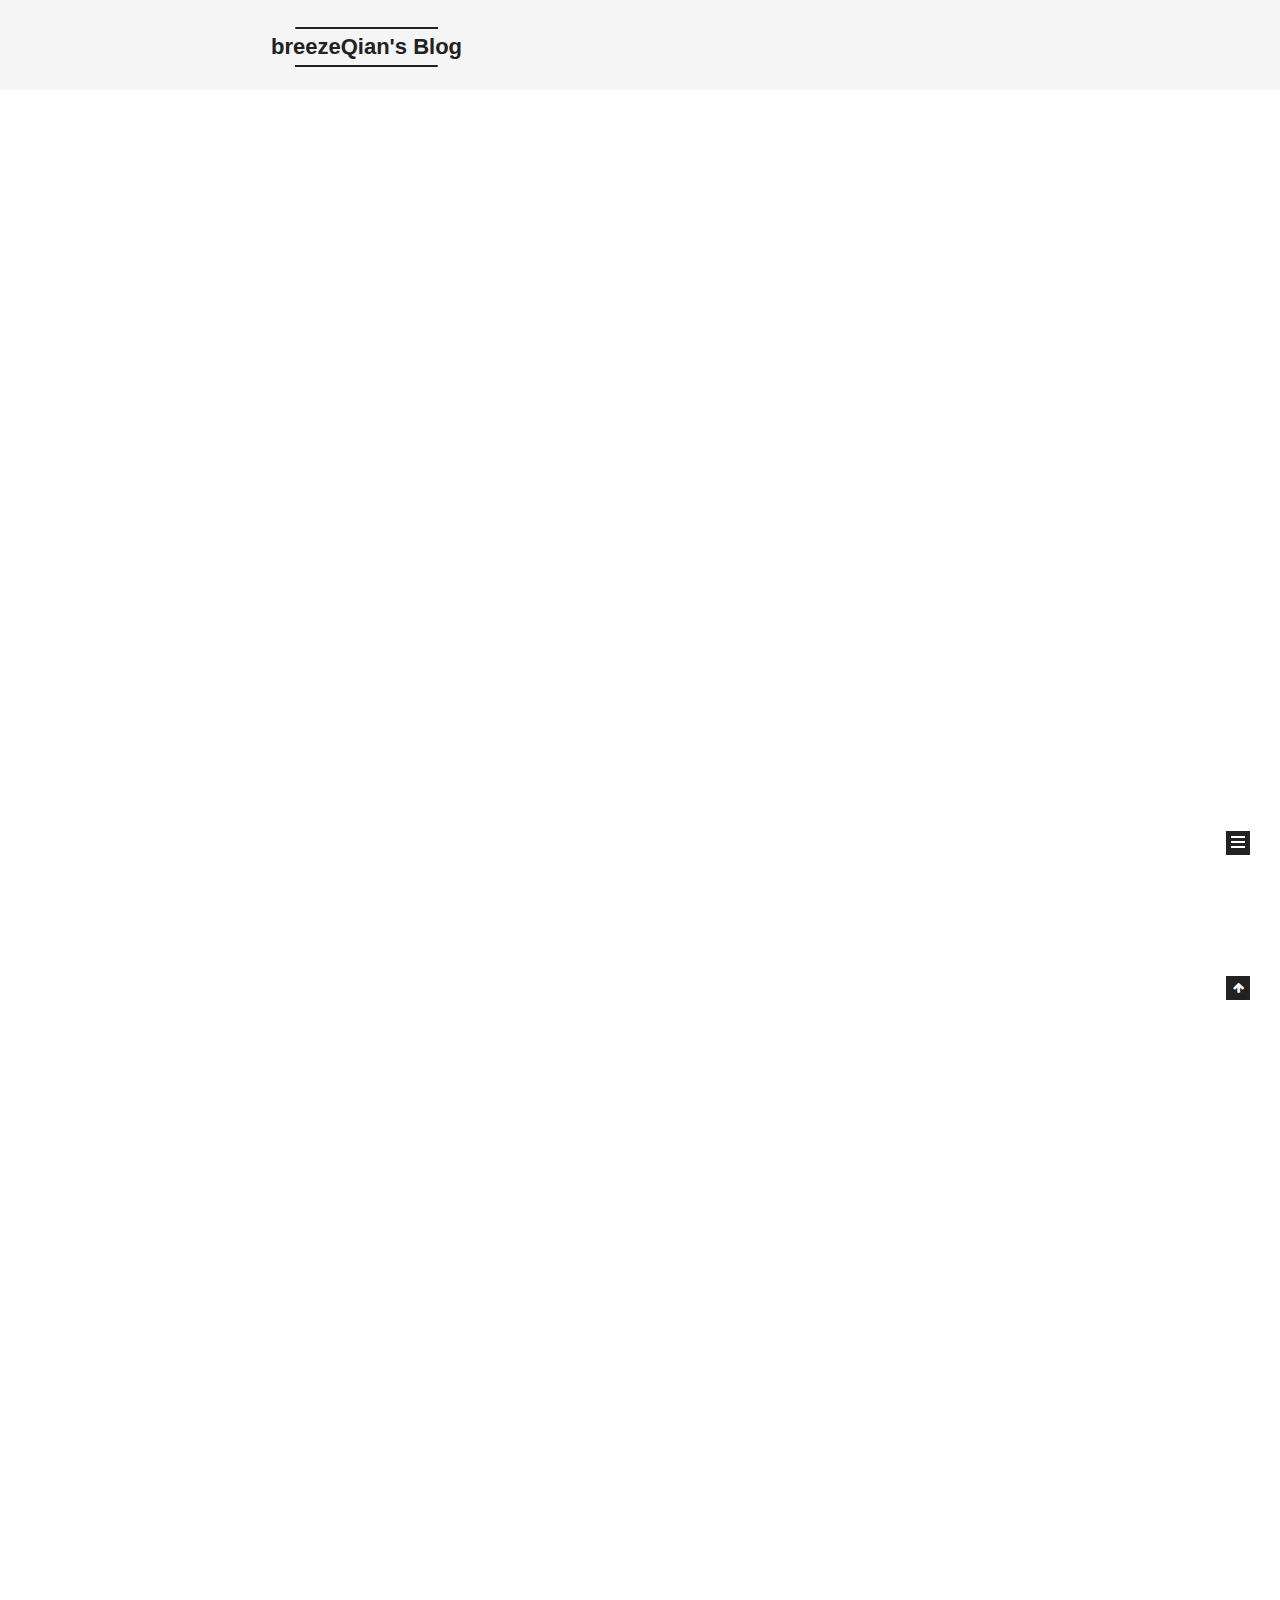
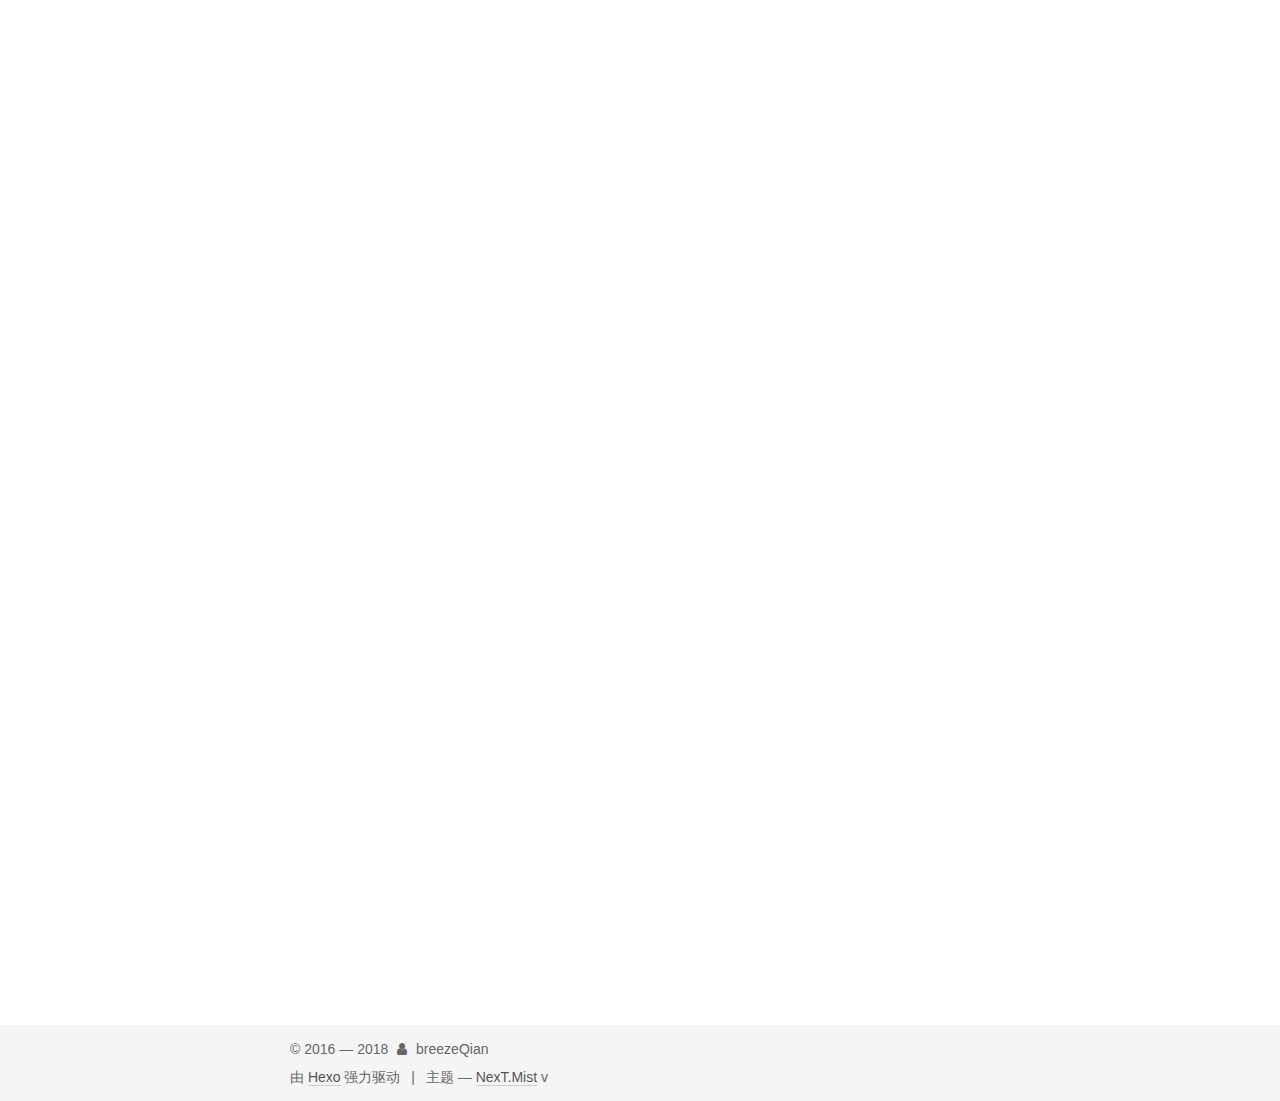
==== commit 27d1131f: "xifengs blog" ====
--- a/index.html
+++ b/index.html
@@ -6,10 +6,10 @@
 
 
 <html class="theme-next mist use-motion" lang="zh-Hans">
-<head>
-  <meta charset="UTF-8"/>
-<meta http-equiv="X-UA-Compatible" content="IE=edge" />
-<meta name="viewport" content="width=device-width, initial-scale=1, maximum-scale=1"/>
+<head><meta name="generator" content="Hexo 3.8.0">
+  <meta charset="UTF-8">
+<meta http-equiv="X-UA-Compatible" content="IE=edge">
+<meta name="viewport" content="width=device-width, initial-scale=1, maximum-scale=1">
 <meta name="theme-color" content="#222">
 
 
@@ -20,91 +20,75 @@
 
 
 
-<meta http-equiv="Cache-Control" content="no-transform" />
-<meta http-equiv="Cache-Control" content="no-siteapp" />
-
-
-
-
-
-
-
-
-
-
-
-
-
-
-
-
-  
-  
-  <link href="/lib/fancybox/source/jquery.fancybox.css?v=2.1.5" rel="stylesheet" type="text/css" />
-
-
-
-
-  
-  
-  
-  
-
-  
-    
-    
-  
-
-  
-
-  
-
-  
-
-  
-
-  
-    
-    
-    <link href="//fonts.googleapis.com/css?family=Lato:300,300italic,400,400italic,700,700italic&subset=latin,latin-ext" rel="stylesheet" type="text/css">
-  
-
-
-
-
-
-
-<link href="/lib/font-awesome/css/font-awesome.min.css?v=4.6.2" rel="stylesheet" type="text/css" />
-
-<link href="/css/main.css?v=5.1.2" rel="stylesheet" type="text/css" />
-
-
-  <meta name="keywords" content="Hexo, NexT" />
-
-
-
-
-
-
-
-
-  <link rel="shortcut icon" type="image/x-icon" href="/favicon.ico?v=5.1.2" />
-
-
-
-
-
-
-<meta name="description" content="岁月静好！">
+<meta http-equiv="Cache-Control" content="no-transform">
+<meta http-equiv="Cache-Control" content="no-siteapp">
+
+
+
+
+
+
+
+
+
+
+
+
+
+
+
+
+  
+  
+  <link href="/lib/fancybox/source/jquery.fancybox.css?v=2.1.5" rel="stylesheet" type="text/css">
+
+
+
+
+
+
+
+<link href="/lib/font-awesome/css/font-awesome.min.css?v=4.6.2" rel="stylesheet" type="text/css">
+
+<link href="/css/main.css?v=" rel="stylesheet" type="text/css">
+
+
+  <link rel="apple-touch-icon" sizes="180x180" href="/images/apple-touch-icon-next.png?v=">
+
+
+  <link rel="icon" type="image/png" sizes="32x32" href="/images/favicon-32x32-next.png?v=">
+
+
+  <link rel="icon" type="image/png" sizes="16x16" href="/images/favicon-16x16-next.png?v=">
+
+
+  <link rel="mask-icon" href="/images/logo.svg?v=" color="#222">
+
+
+
+
+
+  <meta name="keywords" content="Hexo, NexT">
+
+
+
+
+
+
+
+
+
+
+<meta name="description" content="关注源码的java架构进阶小生!">
 <meta property="og:type" content="website">
-<meta property="og:title" content="xifeng&#39;s blog">
+<meta property="og:title" content="breezeQian&#39;s Blog">
 <meta property="og:url" content="http://yoursite.com/index.html">
-<meta property="og:site_name" content="xifeng&#39;s blog">
-<meta property="og:description" content="岁月静好！">
+<meta property="og:site_name" content="breezeQian&#39;s Blog">
+<meta property="og:description" content="关注源码的java架构进阶小生!">
 <meta property="og:locale" content="zh-Hans">
 <meta name="twitter:card" content="summary">
-<meta name="twitter:title" content="xifeng&#39;s blog">
-<meta name="twitter:description" content="岁月静好！">
+<meta name="twitter:title" content="breezeQian&#39;s Blog">
+<meta name="twitter:description" content="关注源码的java架构进阶小生!">
 
 
 
@@ -113,11 +97,11 @@
   var CONFIG = {
     root: '/',
     scheme: 'Mist',
-    version: '5.1.2',
-    sidebar: {"position":"right","display":"post","offset":12,"offset_float":12,"b2t":false,"scrollpercent":false,"onmobile":false},
+    version: '',
+    sidebar: {"position":"left","display":"post","offset":12,"b2t":false,"scrollpercent":false,"onmobile":false},
     fancybox: true,
     tabs: true,
-    motion: {"enable":true,"async":false,"transition":{"post_block":"fadeIn","post_header":"slideDownIn","post_body":"slideDownIn","coll_header":"slideLeftIn"}},
+    motion: {"enable":true,"async":false,"transition":{"post_block":"fadeIn","post_header":"slideDownIn","post_body":"slideDownIn","coll_header":"slideLeftIn","sidebar":"slideUpIn"}},
     duoshuo: {
       userId: '0',
       author: '博主'
@@ -134,13 +118,13 @@
 
 
 
-  <link rel="canonical" href="http://yoursite.com/"/>
-
-
-
-
-
-  <title>xifeng's blog</title>
+  <link rel="canonical" href="http://yoursite.com/">
+
+
+
+
+
+  <title>breezeQian's Blog</title>
   
 
 
@@ -152,26 +136,26 @@
 
 </head>
 
-<body itemscope itemtype="http://schema.org/WebPage" lang="zh-Hans">
-
-  
-  
-    
-  
-
-  <div class="container sidebar-position-right 
+<body itemscope="" itemtype="http://schema.org/WebPage" lang="zh-Hans">
+
+  
+  
+    
+  
+
+  <div class="container sidebar-position-left 
   page-home">
     <div class="headband"></div>
 
-    <header id="header" class="header" itemscope itemtype="http://schema.org/WPHeader">
+    <header id="header" class="header" itemscope="" itemtype="http://schema.org/WPHeader">
       <div class="header-inner"><div class="site-brand-wrapper">
   <div class="site-meta ">
     
 
     <div class="custom-logo-site-title">
-      <a href="/"  class="brand" rel="start">
+      <a href="/" class="brand" rel="start">
         <span class="logo-line-before"><i></i></span>
-        <span class="site-title">xifeng's blog</span>
+        <span class="site-title">breezeQian's Blog</span>
         <span class="logo-line-after"><i></i></span>
       </a>
     </div>
@@ -199,7 +183,7 @@
         <li class="menu-item menu-item-home">
           <a href="/" rel="section">
             
-              <i class="menu-item-icon fa fa-fw fa-home"></i> <br />
+              <i class="menu-item-icon fa fa-fw fa-home"></i> <br>
             
             首页
           </a>
@@ -209,7 +193,7 @@
         <li class="menu-item menu-item-about">
           <a href="/about/" rel="section">
             
-              <i class="menu-item-icon fa fa-fw fa-user"></i> <br />
+              <i class="menu-item-icon fa fa-fw fa-user"></i> <br>
             
             关于
           </a>
@@ -219,7 +203,7 @@
         <li class="menu-item menu-item-tags">
           <a href="/tags/" rel="section">
             
-              <i class="menu-item-icon fa fa-fw fa-tags"></i> <br />
+              <i class="menu-item-icon fa fa-fw fa-tags"></i> <br>
             
             标签
           </a>
@@ -229,7 +213,7 @@
         <li class="menu-item menu-item-categories">
           <a href="/categories/" rel="section">
             
-              <i class="menu-item-icon fa fa-fw fa-th"></i> <br />
+              <i class="menu-item-icon fa fa-fw fa-th"></i> <br>
             
             分类
           </a>
@@ -239,7 +223,7 @@
         <li class="menu-item menu-item-archives">
           <a href="/archives/" rel="section">
             
-              <i class="menu-item-icon fa fa-fw fa-archive"></i> <br />
+              <i class="menu-item-icon fa fa-fw fa-archive"></i> <br>
             
             归档
           </a>
@@ -247,9 +231,41 @@
       
 
       
+        <li class="menu-item menu-item-search">
+          
+            <a href="javascript:;" class="popup-trigger">
+          
+            
+              <i class="menu-item-icon fa fa-search fa-fw"></i> <br>
+            
+            搜索
+          </a>
+        </li>
+      
     </ul>
   
 
+  
+    <div class="site-search">
+      
+  <div class="popup search-popup local-search-popup">
+  <div class="local-search-header clearfix">
+    <span class="search-icon">
+      <i class="fa fa-search"></i>
+    </span>
+    <span class="popup-btn-close">
+      <i class="fa fa-times-circle"></i>
+    </span>
+    <div class="local-search-input-wrapper">
+      <input autocomplete="off" placeholder="搜索..." spellcheck="false" type="text" id="local-search-input">
+    </div>
+  </div>
+  <div id="local-search-result"></div>
+</div>
+
+
+
+    </div>
   
 </nav>
 
@@ -273,21 +289,150 @@
   
   
 
-  <article class="post post-type-normal" itemscope itemtype="http://schema.org/Article">
+  <article class="post post-type-normal" itemscope="" itemtype="http://schema.org/Article">
   
   
   
   <div class="post-block">
-    <link itemprop="mainEntityOfPage" href="http://yoursite.com/2016/11/05/JDK热替换功能/">
-
-    <span hidden itemprop="author" itemscope itemtype="http://schema.org/Person">
-      <meta itemprop="name" content="xifeng">
+    <link itemprop="mainEntityOfPage" href="http://yoursite.com/2018/11/28/MySQL基础架构/">
+
+    <span hidden itemprop="author" itemscope="" itemtype="http://schema.org/Person">
+      <meta itemprop="name" content="breezeQian">
       <meta itemprop="description" content="">
       <meta itemprop="image" content="/images/avatar.jpg">
     </span>
 
-    <span hidden itemprop="publisher" itemscope itemtype="http://schema.org/Organization">
-      <meta itemprop="name" content="xifeng's blog">
+    <span hidden itemprop="publisher" itemscope="" itemtype="http://schema.org/Organization">
+      <meta itemprop="name" content="breezeQian's Blog">
+    </span>
+
+    
+      <header class="post-header">
+
+        
+        
+          <h1 class="post-title" itemprop="name headline">
+                
+                <a class="post-title-link" href="/2018/11/28/MySQL基础架构/" itemprop="url">MySQL基础架构</a></h1>
+        
+
+        <div class="post-meta">
+          <span class="post-time">
+            
+              <span class="post-meta-item-icon">
+                <i class="fa fa-calendar-o"></i>
+              </span>
+              
+                <span class="post-meta-item-text">发表于</span>
+              
+              <time title="创建于" itemprop="dateCreated datePublished" datetime="2018-11-28T15:29:50+08:00">
+                2018-11-28
+              </time>
+            
+
+            
+
+            
+          </span>
+
+          
+
+          
+            
+              <span class="post-comments-count">
+                <span class="post-meta-divider">|</span>
+                <span class="post-meta-item-icon">
+                  <i class="fa fa-comment-o"></i>
+                </span>
+                <a href="/2018/11/28/MySQL基础架构/#comments" itemprop="discussionUrl">
+                  <span class="post-comments-count disqus-comment-count" data-disqus-identifier="2018/11/28/MySQL基础架构/" itemprop="commentCount"></span>
+                </a>
+              </span>
+            
+          
+
+          
+          
+
+          
+
+          
+
+          
+
+        </div>
+      </header>
+    
+
+    
+    
+    
+    <div class="post-body" itemprop="articleBody">
+
+      
+      
+
+      
+        
+          
+            
+          
+        
+      
+    </div>
+    
+    
+    
+
+    
+
+    
+
+    
+
+    <footer class="post-footer">
+      
+
+      
+
+      
+
+      
+      
+        <div class="post-eof"></div>
+      
+    </footer>
+  </div>
+  
+  
+  
+  </article>
+
+
+    
+      
+
+  
+
+  
+  
+  
+
+  <article class="post post-type-normal" itemscope="" itemtype="http://schema.org/Article">
+  
+  
+  
+  <div class="post-block">
+    <link itemprop="mainEntityOfPage" href="http://yoursite.com/2016/11/05/JDK热替换功能/">
+
+    <span hidden itemprop="author" itemscope="" itemtype="http://schema.org/Person">
+      <meta itemprop="name" content="breezeQian">
+      <meta itemprop="description" content="">
+      <meta itemprop="image" content="/images/avatar.jpg">
+    </span>
+
+    <span hidden itemprop="publisher" itemscope="" itemtype="http://schema.org/Organization">
+      <meta itemprop="name" content="breezeQian's Blog">
     </span>
 
     
@@ -320,8 +465,40 @@
           </span>
 
           
-
-          
+            <span class="post-category">
+            
+              <span class="post-meta-divider">|</span>
+            
+              <span class="post-meta-item-icon">
+                <i class="fa fa-folder-o"></i>
+              </span>
+              
+                <span class="post-meta-item-text">分类于</span>
+              
+              
+                <span itemprop="about" itemscope="" itemtype="http://schema.org/Thing">
+                  <a href="/categories/部署/" itemprop="url" rel="index">
+                    <span itemprop="name">部署</span>
+                  </a>
+                </span>
+
+                
+                
+              
+            </span>
+          
+
+          
+            
+              <span class="post-comments-count">
+                <span class="post-meta-divider">|</span>
+                <span class="post-meta-item-icon">
+                  <i class="fa fa-comment-o"></i>
+                </span>
+                <a href="/2016/11/05/JDK热替换功能/#comments" itemprop="discussionUrl">
+                  <span class="post-comments-count disqus-comment-count" data-disqus-identifier="2016/11/05/JDK热替换功能/" itemprop="commentCount"></span>
+                </a>
+              </span>
             
           
 
@@ -387,22 +564,23 @@
 <p>示例：在windows上，修改manager.war中的application.properties文件。</p>
 <p>操作步骤：</p>
 <p><strong>1. 利用jar -tvf manager.war列出该war包中的文件</strong></p>
-<p>1</p>
+<p><img src="images/1.png" alt=""></p>
 <p>由于窗口高度问题，此处只显示了部分文件。从中可以看出，该命令执行后会将war包的所有文件一一显示出来，包括所在路径。</p>
 <p><strong>2. 执行jar -xvf manager.war命令，解压该war包。得到如下结果</strong></p>
-<p><img src="" alt="2"></p>
+<p><img src="images/2.png" alt=""></p>
 <p>上图中的红框中的META-INF,org,WEN-INF即为解压后的文件</p>
 <p><strong>3. 修改application.properties文件</strong></p>
-<p>找到application.properties文件，打开该文件，并将我们想要修改的内容进行修改。然后保存。application.properties文件的所在路径为下图红框中所标注的地方；<img src="" alt="4"></p>
+<p><img src="images/3.png" alt=""></p>
+<p>找到application.properties文件，打开该文件，并将我们想要修改的内容进行修改。然后保存。application.properties文件的所在路径为下图红框中所标注的地方；</p>
+<p><img src="images/4.png" alt=""></p>
 <p><strong>4.执行jar -uvf manager.war WEN-INF/classes/config/application.properties</strong></p>
-<p><img src="" alt="3"></p>
 <p>上图中的红框部分即为执行过程</p>
 <p><strong>5.执行完上述执行后，即可得到最新的manager.war，如下图所示</strong></p>
-<p><strong><img src="" alt="5"></strong></p>
+<p><strong><img src="images/5.png" alt=""></strong></p>
 <p><strong>6.总结：以上就是修改一个war中的配置文件的过程，主要使用了两个指令</strong></p>
 <p>(1) 利用 jar -xvf manager.war 解压；</p>
 <p>(2) 修改application.properties配置文件，利用jar -uvf manager.war WEN-INF/classes/config/application.properties将修改后的配置文件信息更新到manager.war中。得到的manager.war即是最新的war。</p>
-<p>参考链接：<a href="http://blog.csdn.net/u013613428/article/details/51669882" target="_blank" rel="external">http://blog.csdn.net/u013613428/article/details/51669882</a></p>
+<p>参考链接：<a href="http://blog.csdn.net/u013613428/article/details/51669882" target="_blank" rel="noopener">http://blog.csdn.net/u013613428/article/details/51669882</a></p>
 
           
         
@@ -469,91 +647,66 @@
 
       
 
-      <section class="site-overview sidebar-panel sidebar-panel-active">
-        <div class="site-author motion-element" itemprop="author" itemscope itemtype="http://schema.org/Person">
-          
-            <img class="site-author-image" itemprop="image"
-              src="/images/avatar.jpg"
-              alt="xifeng" />
-          
-            <p class="site-author-name" itemprop="name">xifeng</p>
-            <p class="site-description motion-element" itemprop="description">岁月静好！</p>
+      <section class="site-overview-wrap sidebar-panel sidebar-panel-active">
+        <div class="site-overview">
+          <div class="site-author motion-element" itemprop="author" itemscope="" itemtype="http://schema.org/Person">
+            
+              <img class="site-author-image" itemprop="image" src="/images/avatar.jpg" alt="breezeQian">
+            
+              <p class="site-author-name" itemprop="name">breezeQian</p>
+              <p class="site-description motion-element" itemprop="description">关注源码的java架构进阶小生!</p>
+          </div>
+
+          <nav class="site-state motion-element">
+
+            
+              <div class="site-state-item site-state-posts">
+              
+                <a href="/archives/">
+              
+                  <span class="site-state-item-count">2</span>
+                  <span class="site-state-item-name">日志</span>
+                </a>
+              </div>
+            
+
+            
+              
+              
+              <div class="site-state-item site-state-categories">
+                <a href="/categories/index.html">
+                  <span class="site-state-item-count">1</span>
+                  <span class="site-state-item-name">分类</span>
+                </a>
+              </div>
+            
+
+            
+              
+              
+              <div class="site-state-item site-state-tags">
+                <a href="/tags/index.html">
+                  <span class="site-state-item-count">1</span>
+                  <span class="site-state-item-name">标签</span>
+                </a>
+              </div>
+            
+
+          </nav>
+
+          
+
+          
+
+          
+          
+
+          
+          
+
+          
+
         </div>
-
-        <nav class="site-state motion-element">
-
-          
-            <div class="site-state-item site-state-posts">
-            
-              <a href="/archives/">
-            
-                <span class="site-state-item-count">1</span>
-                <span class="site-state-item-name">日志</span>
-              </a>
-            </div>
-          
-
-          
-
-          
-            
-            
-            <div class="site-state-item site-state-tags">
-              
-                <span class="site-state-item-count">1</span>
-                <span class="site-state-item-name">标签</span>
-              
-            </div>
-          
-
-        </nav>
-
-        
-
-        <div class="links-of-author motion-element">
-          
-            
-              <span class="links-of-author-item">
-                <a href="https://github.com/qianhongxin" target="_blank" title="GitHub">
-                  
-                    <i class="fa fa-fw fa-github"></i>
-                  
-                    
-                      GitHub
-                    
-                </a>
-              </span>
-            
-          
-        </div>
-
-        
-        
-
-        
-        
-          <div class="links-of-blogroll motion-element links-of-blogroll-inline">
-            <div class="links-of-blogroll-title">
-              <i class="fa  fa-fw fa-globe"></i>
-              Links
-            </div>
-            <ul class="links-of-blogroll-list">
-              
-                <li class="links-of-blogroll-item">
-                  <a href="http://jm.taobao.org/" title="阿里中间件博客" target="_blank">阿里中间件博客</a>
-                </li>
-              
-                <li class="links-of-blogroll-item">
-                  <a href="http://wuchong.me/" title="Jark‘s Blog" target="_blank">Jark‘s Blog</a>
-                </li>
-              
-            </ul>
-          </div>
-        
-
-        
-
-
       </section>
 
       
@@ -570,27 +723,38 @@
 
     <footer id="footer" class="footer">
       <div class="footer-inner">
-        <div class="copyright" >
-  
-  &copy;  2016 &mdash; 
-  <span itemprop="copyrightYear">2017</span>
+        <div class="copyright">&copy; 2016 &mdash; <span itemprop="copyrightYear">2018</span>
   <span class="with-love">
-    <i class="fa fa-xifeng"></i>
+    <i class="fa fa-user"></i>
   </span>
-  <span class="author" itemprop="copyrightHolder">xifeng</span>
+  <span class="author" itemprop="copyrightHolder">breezeQian</span>
 
   
 </div>
 
 
-  <div class="powered-by">由 <a class="theme-link" href="https://hexo.io">Hexo</a> 强力驱动</div>
+  <div class="powered-by">由 <a class="theme-link" target="_blank" href="https://hexo.io">Hexo</a> 强力驱动</div>
+
+
 
   <span class="post-meta-divider">|</span>
 
-  <div class="theme-info">主题 &mdash; <a class="theme-link" href="https://github.com/iissnan/hexo-theme-next">NexT.Mist</a> v5.1.2</div>
-
-
-        
+
+
+  <div class="theme-info">主题 &mdash; <a class="theme-link" target="_blank" href="https://github.com/iissnan/hexo-theme-next">NexT.Mist</a> v</div>
+
+
+
+
+        
+<div class="busuanzi-count">
+  <script async src="https://dn-lbstatics.qbox.me/busuanzi/2.3/busuanzi.pure.mini.js"></script>
+
+  
+
+  
+</div>
+
 
 
 
@@ -607,6 +771,8 @@
         <i class="fa fa-arrow-up"></i>
         
       </div>
+    
+
     
 
   </div>
@@ -630,67 +796,78 @@
   
 
 
-  
-
-
-
-
-
-
-
-
-
-
-
-  
-  <script type="text/javascript" src="/lib/jquery/index.js?v=2.1.3"></script>
-
-  
-  <script type="text/javascript" src="/lib/fastclick/lib/fastclick.min.js?v=1.0.6"></script>
-
-  
-  <script type="text/javascript" src="/lib/jquery_lazyload/jquery.lazyload.js?v=1.9.7"></script>
-
-  
-  <script type="text/javascript" src="/lib/velocity/velocity.min.js?v=1.2.1"></script>
-
-  
-  <script type="text/javascript" src="/lib/velocity/velocity.ui.min.js?v=1.2.1"></script>
-
-  
-  <script type="text/javascript" src="/lib/fancybox/source/jquery.fancybox.pack.js?v=2.1.5"></script>
-
-  
-  <script type="text/javascript" src="/lib/canvas-nest/canvas-nest.min.js"></script>
-
-
-  
-
-
-  <script type="text/javascript" src="/js/src/utils.js?v=5.1.2"></script>
-
-  <script type="text/javascript" src="/js/src/motion.js?v=5.1.2"></script>
-
-
-
-  
-  
-
-  <script type="text/javascript" src="/js/src/scrollspy.js?v=5.1.2"></script>
-<script type="text/javascript" src="/js/src/post-details.js?v=5.1.2"></script>
-
-
-  
-
-  
-
-
-  <script type="text/javascript" src="/js/src/bootstrap.js?v=5.1.2"></script>
-
-
-
-  
-
+
+
+
+
+
+
+
+
+
+
+  
+  
+    <script type="text/javascript" src="/lib/jquery/index.js?v=2.1.3"></script>
+  
+
+  
+  
+    <script type="text/javascript" src="/lib/fastclick/lib/fastclick.min.js?v=1.0.6"></script>
+  
+
+  
+  
+    <script type="text/javascript" src="/lib/jquery_lazyload/jquery.lazyload.js?v=1.9.7"></script>
+  
+
+  
+  
+    <script type="text/javascript" src="/lib/velocity/velocity.min.js?v=1.2.1"></script>
+  
+
+  
+  
+    <script type="text/javascript" src="/lib/velocity/velocity.ui.min.js?v=1.2.1"></script>
+  
+
+  
+  
+    <script type="text/javascript" src="/lib/fancybox/source/jquery.fancybox.pack.js?v=2.1.5"></script>
+  
+
+
+  
+
+
+  <script type="text/javascript" src="/js/src/utils.js?v="></script>
+
+  <script type="text/javascript" src="/js/src/motion.js?v="></script>
+
+
+
+  
+  
+
+  
+
+  
+
+
+  <script type="text/javascript" src="/js/src/bootstrap.js?v="></script>
+
+
+
+  
+
+
+  
+
+    
+      <script id="dsq-count-scr" src="https://.disqus.com/count.js" async></script>
+    
+
+    
 
   
 
@@ -718,16 +895,340 @@
 
 
 
-  
-
-
-
-
-
-  
-
-  
-
+
+
+
+
+  
+
+  <script type="text/javascript">
+    // Popup Window;
+    var isfetched = false;
+    var isXml = true;
+    // Search DB path;
+    var search_path = "search.xml";
+    if (search_path.length === 0) {
+      search_path = "search.xml";
+    } else if (/json$/i.test(search_path)) {
+      isXml = false;
+    }
+    var path = "/" + search_path;
+    // monitor main search box;
+
+    var onPopupClose = function (e) {
+      $('.popup').hide();
+      $('#local-search-input').val('');
+      $('.search-result-list').remove();
+      $('#no-result').remove();
+      $(".local-search-pop-overlay").remove();
+      $('body').css('overflow', '');
+    }
+
+    function proceedsearch() {
+      $("body")
+        .append('<div class="search-popup-overlay local-search-pop-overlay"></div>')
+        .css('overflow', 'hidden');
+      $('.search-popup-overlay').click(onPopupClose);
+      $('.popup').toggle();
+      var $localSearchInput = $('#local-search-input');
+      $localSearchInput.attr("autocapitalize", "none");
+      $localSearchInput.attr("autocorrect", "off");
+      $localSearchInput.focus();
+    }
+
+    // search function;
+    var searchFunc = function(path, search_id, content_id) {
+      'use strict';
+
+      // start loading animation
+      $("body")
+        .append('<div class="search-popup-overlay local-search-pop-overlay">' +
+          '<div id="search-loading-icon">' +
+          '<i class="fa fa-spinner fa-pulse fa-5x fa-fw"></i>' +
+          '</div>' +
+          '</div>')
+        .css('overflow', 'hidden');
+      $("#search-loading-icon").css('margin', '20% auto 0 auto').css('text-align', 'center');
+
+      $.ajax({
+        url: path,
+        dataType: isXml ? "xml" : "json",
+        async: true,
+        success: function(res) {
+          // get the contents from search data
+          isfetched = true;
+          $('.popup').detach().appendTo('.header-inner');
+          var datas = isXml ? $("entry", res).map(function() {
+            return {
+              title: $("title", this).text(),
+              content: $("content",this).text(),
+              url: $("url" , this).text()
+            };
+          }).get() : res;
+          var input = document.getElementById(search_id);
+          var resultContent = document.getElementById(content_id);
+          var inputEventFunction = function() {
+            var searchText = input.value.trim().toLowerCase();
+            var keywords = searchText.split(/[\s\-]+/);
+            if (keywords.length > 1) {
+              keywords.push(searchText);
+            }
+            var resultItems = [];
+            if (searchText.length > 0) {
+              // perform local searching
+              datas.forEach(function(data) {
+                var isMatch = false;
+                var hitCount = 0;
+                var searchTextCount = 0;
+                var title = data.title.trim();
+                var titleInLowerCase = title.toLowerCase();
+                var content = data.content.trim().replace(/<[^>]+>/g,"");
+                var contentInLowerCase = content.toLowerCase();
+                var articleUrl = decodeURIComponent(data.url);
+                var indexOfTitle = [];
+                var indexOfContent = [];
+                // only match articles with not empty titles
+                if(title != '') {
+                  keywords.forEach(function(keyword) {
+                    function getIndexByWord(word, text, caseSensitive) {
+                      var wordLen = word.length;
+                      if (wordLen === 0) {
+                        return [];
+                      }
+                      var startPosition = 0, position = [], index = [];
+                      if (!caseSensitive) {
+                        text = text.toLowerCase();
+                        word = word.toLowerCase();
+                      }
+                      while ((position = text.indexOf(word, startPosition)) > -1) {
+                        index.push({position: position, word: word});
+                        startPosition = position + wordLen;
+                      }
+                      return index;
+                    }
+
+                    indexOfTitle = indexOfTitle.concat(getIndexByWord(keyword, titleInLowerCase, false));
+                    indexOfContent = indexOfContent.concat(getIndexByWord(keyword, contentInLowerCase, false));
+                  });
+                  if (indexOfTitle.length > 0 || indexOfContent.length > 0) {
+                    isMatch = true;
+                    hitCount = indexOfTitle.length + indexOfContent.length;
+                  }
+                }
+
+                // show search results
+
+                if (isMatch) {
+                  // sort index by position of keyword
+
+                  [indexOfTitle, indexOfContent].forEach(function (index) {
+                    index.sort(function (itemLeft, itemRight) {
+                      if (itemRight.position !== itemLeft.position) {
+                        return itemRight.position - itemLeft.position;
+                      } else {
+                        return itemLeft.word.length - itemRight.word.length;
+                      }
+                    });
+                  });
+
+                  // merge hits into slices
+
+                  function mergeIntoSlice(text, start, end, index) {
+                    var item = index[index.length - 1];
+                    var position = item.position;
+                    var word = item.word;
+                    var hits = [];
+                    var searchTextCountInSlice = 0;
+                    while (position + word.length <= end && index.length != 0) {
+                      if (word === searchText) {
+                        searchTextCountInSlice++;
+                      }
+                      hits.push({position: position, length: word.length});
+                      var wordEnd = position + word.length;
+
+                      // move to next position of hit
+
+                      index.pop();
+                      while (index.length != 0) {
+                        item = index[index.length - 1];
+                        position = item.position;
+                        word = item.word;
+                        if (wordEnd > position) {
+                          index.pop();
+                        } else {
+                          break;
+                        }
+                      }
+                    }
+                    searchTextCount += searchTextCountInSlice;
+                    return {
+                      hits: hits,
+                      start: start,
+                      end: end,
+                      searchTextCount: searchTextCountInSlice
+                    };
+                  }
+
+                  var slicesOfTitle = [];
+                  if (indexOfTitle.length != 0) {
+                    slicesOfTitle.push(mergeIntoSlice(title, 0, title.length, indexOfTitle));
+                  }
+
+                  var slicesOfContent = [];
+                  while (indexOfContent.length != 0) {
+                    var item = indexOfContent[indexOfContent.length - 1];
+                    var position = item.position;
+                    var word = item.word;
+                    // cut out 100 characters
+                    var start = position - 20;
+                    var end = position + 80;
+                    if(start < 0){
+                      start = 0;
+                    }
+                    if (end < position + word.length) {
+                      end = position + word.length;
+                    }
+                    if(end > content.length){
+                      end = content.length;
+                    }
+                    slicesOfContent.push(mergeIntoSlice(content, start, end, indexOfContent));
+                  }
+
+                  // sort slices in content by search text's count and hits' count
+
+                  slicesOfContent.sort(function (sliceLeft, sliceRight) {
+                    if (sliceLeft.searchTextCount !== sliceRight.searchTextCount) {
+                      return sliceRight.searchTextCount - sliceLeft.searchTextCount;
+                    } else if (sliceLeft.hits.length !== sliceRight.hits.length) {
+                      return sliceRight.hits.length - sliceLeft.hits.length;
+                    } else {
+                      return sliceLeft.start - sliceRight.start;
+                    }
+                  });
+
+                  // select top N slices in content
+
+                  var upperBound = parseInt('1');
+                  if (upperBound >= 0) {
+                    slicesOfContent = slicesOfContent.slice(0, upperBound);
+                  }
+
+                  // highlight title and content
+
+                  function highlightKeyword(text, slice) {
+                    var result = '';
+                    var prevEnd = slice.start;
+                    slice.hits.forEach(function (hit) {
+                      result += text.substring(prevEnd, hit.position);
+                      var end = hit.position + hit.length;
+                      result += '<b class="search-keyword">' + text.substring(hit.position, end) + '</b>';
+                      prevEnd = end;
+                    });
+                    result += text.substring(prevEnd, slice.end);
+                    return result;
+                  }
+
+                  var resultItem = '';
+
+                  if (slicesOfTitle.length != 0) {
+                    resultItem += "<li><a href='" + articleUrl + "' class='search-result-title'>" + highlightKeyword(title, slicesOfTitle[0]) + "</a>";
+                  } else {
+                    resultItem += "<li><a href='" + articleUrl + "' class='search-result-title'>" + title + "</a>";
+                  }
+
+                  slicesOfContent.forEach(function (slice) {
+                    resultItem += "<a href='" + articleUrl + "'>" +
+                      "<p class=\"search-result\">" + highlightKeyword(content, slice) +
+                      "...</p>" + "</a>";
+                  });
+
+                  resultItem += "</li>";
+                  resultItems.push({
+                    item: resultItem,
+                    searchTextCount: searchTextCount,
+                    hitCount: hitCount,
+                    id: resultItems.length
+                  });
+                }
+              })
+            };
+            if (keywords.length === 1 && keywords[0] === "") {
+              resultContent.innerHTML = '<div id="no-result"><i class="fa fa-search fa-5x" /></div>'
+            } else if (resultItems.length === 0) {
+              resultContent.innerHTML = '<div id="no-result"><i class="fa fa-frown-o fa-5x" /></div>'
+            } else {
+              resultItems.sort(function (resultLeft, resultRight) {
+                if (resultLeft.searchTextCount !== resultRight.searchTextCount) {
+                  return resultRight.searchTextCount - resultLeft.searchTextCount;
+                } else if (resultLeft.hitCount !== resultRight.hitCount) {
+                  return resultRight.hitCount - resultLeft.hitCount;
+                } else {
+                  return resultRight.id - resultLeft.id;
+                }
+              });
+              var searchResultList = '<ul class=\"search-result-list\">';
+              resultItems.forEach(function (result) {
+                searchResultList += result.item;
+              })
+              searchResultList += "</ul>";
+              resultContent.innerHTML = searchResultList;
+            }
+          }
+
+          if ('auto' === 'auto') {
+            input.addEventListener('input', inputEventFunction);
+          } else {
+            $('.search-icon').click(inputEventFunction);
+            input.addEventListener('keypress', function (event) {
+              if (event.keyCode === 13) {
+                inputEventFunction();
+              }
+            });
+          }
+
+          // remove loading animation
+          $(".local-search-pop-overlay").remove();
+          $('body').css('overflow', '');
+
+          proceedsearch();
+        }
+      });
+    }
+
+    // handle and trigger popup window;
+    $('.popup-trigger').click(function(e) {
+      e.stopPropagation();
+      if (isfetched === false) {
+        searchFunc(path, 'local-search-input', 'local-search-result');
+      } else {
+        proceedsearch();
+      };
+    });
+
+    $('.popup-btn-close').click(onPopupClose);
+    $('.popup').click(function(e){
+      e.stopPropagation();
+    });
+    $(document).on('keyup', function (event) {
+      var shouldDismissSearchPopup = event.which === 27 &&
+        $('.search-popup').is(':visible');
+      if (shouldDismissSearchPopup) {
+        onPopupClose();
+      }
+    });
+  </script>
+
+
+
+
+
+  
+
+  
+
+  
+
+  
   
 
   
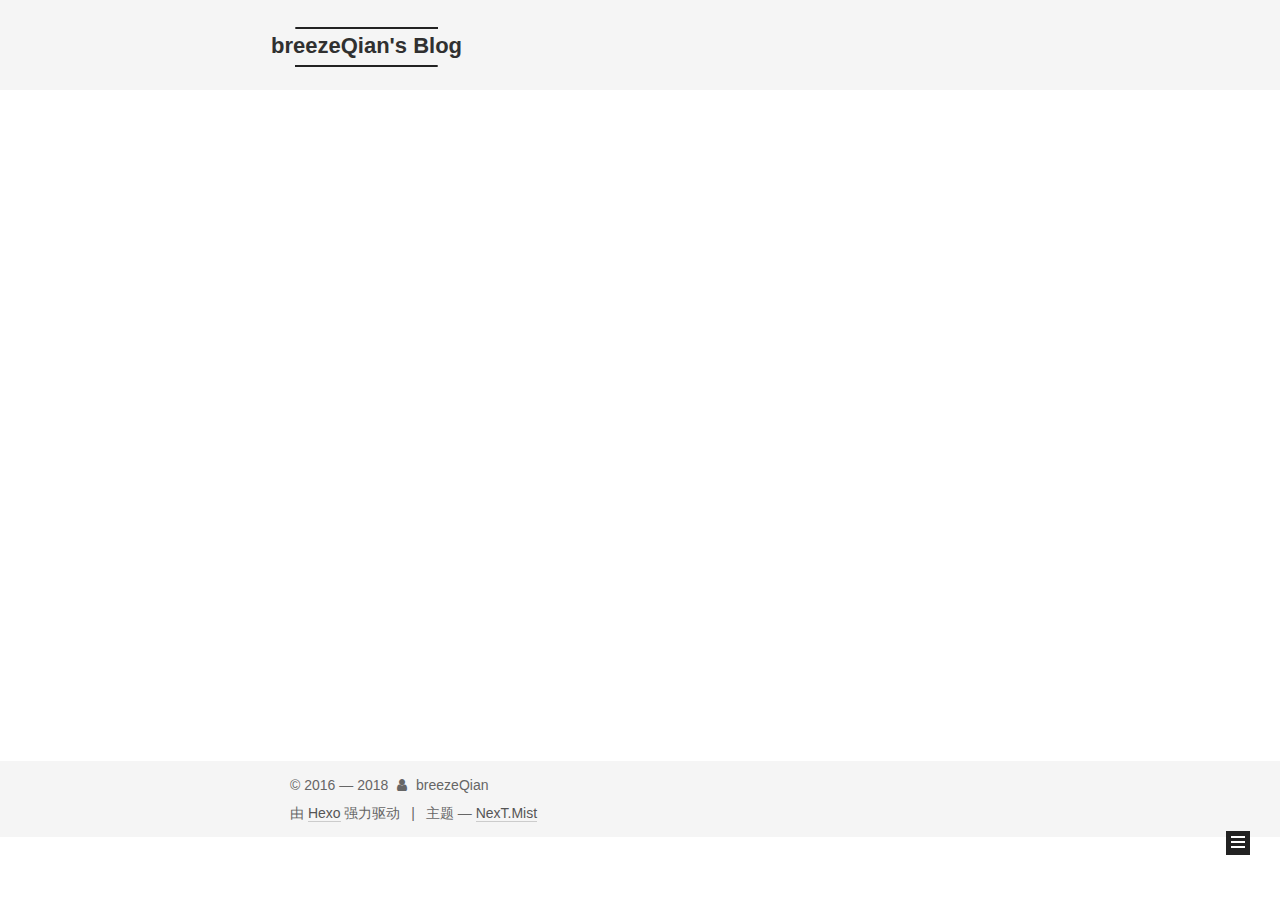
==== commit 3094e02a: "xifengs blog" ====
--- a/index.html
+++ b/index.html
@@ -79,16 +79,16 @@
 
 
 
-<meta name="description" content="关注源码的java架构进阶小生!">
+<meta name="description" content="java架构进阶小生!">
 <meta property="og:type" content="website">
 <meta property="og:title" content="breezeQian&#39;s Blog">
 <meta property="og:url" content="http://yoursite.com/index.html">
 <meta property="og:site_name" content="breezeQian&#39;s Blog">
-<meta property="og:description" content="关注源码的java架构进阶小生!">
+<meta property="og:description" content="java架构进阶小生!">
 <meta property="og:locale" content="zh-Hans">
 <meta name="twitter:card" content="summary">
 <meta name="twitter:title" content="breezeQian&#39;s Blog">
-<meta name="twitter:description" content="关注源码的java架构进阶小生!">
+<meta name="twitter:description" content="java架构进阶小生!">
 
 
 
@@ -160,7 +160,7 @@
       </a>
     </div>
       
-        <p class="site-subtitle"></p>
+        <p class="site-subtitle">任何成长,都需要持久而痛苦的自律</p>
       
   </div>
 
@@ -183,8 +183,6 @@
         <li class="menu-item menu-item-home">
           <a href="/" rel="section">
             
-              <i class="menu-item-icon fa fa-fw fa-home"></i> <br>
-            
             首页
           </a>
         </li>
@@ -193,8 +191,6 @@
         <li class="menu-item menu-item-about">
           <a href="/about/" rel="section">
             
-              <i class="menu-item-icon fa fa-fw fa-user"></i> <br>
-            
             关于
           </a>
         </li>
@@ -203,8 +199,6 @@
         <li class="menu-item menu-item-tags">
           <a href="/tags/" rel="section">
             
-              <i class="menu-item-icon fa fa-fw fa-tags"></i> <br>
-            
             标签
           </a>
         </li>
@@ -213,8 +207,6 @@
         <li class="menu-item menu-item-categories">
           <a href="/categories/" rel="section">
             
-              <i class="menu-item-icon fa fa-fw fa-th"></i> <br>
-            
             分类
           </a>
         </li>
@@ -223,8 +215,6 @@
         <li class="menu-item menu-item-archives">
           <a href="/archives/" rel="section">
             
-              <i class="menu-item-icon fa fa-fw fa-archive"></i> <br>
-            
             归档
           </a>
         </li>
@@ -235,8 +225,6 @@
           
             <a href="javascript:;" class="popup-trigger">
           
-            
-              <i class="menu-item-icon fa fa-search fa-fw"></i> <br>
             
             搜索
           </a>
@@ -525,64 +513,14 @@
 
       
         
-          
-            <h3 id="热替换原理"><a href="#热替换原理" class="headerlink" title="热替换原理"></a>热替换原理</h3><p>现在已经有各种智能的IDE可以为我们生成jar包，war包，ear包，甚至带上了自动替换，部署的功能。但一定会有那么些时候，我们需要修改或是替换jar包，war包，ear包中的某个文件而不是整个重新生成。JDK为我们提供了一些命令让我们可以直接修改jar包，war包，ear包中的某个文件，而不需要重新生成。（jar包，war包，ear包本质上都是zip包或称为压缩包）</p>
-<h3 id="热替换适用场景"><a href="#热替换适用场景" class="headerlink" title="热替换适用场景"></a>热替换适用场景</h3><p>例如，将war包部署到生产环境的服务器上。此时如果需要更改war包中的配置文件时，只需要用jdk提供的命令进行修改即可，无需再到开发工具中修改后重新打包上传，提高效率。</p>
-<h3 id="热替换工具"><a href="#热替换工具" class="headerlink" title="热替换工具"></a>热替换工具</h3><p>用到的工具是jar command，这是jdk自带的工具。其中，我们用到的命令主要是以下几个：</p>
-<table>
-<thead>
-<tr>
-<th>命令</th>
-<th>解释</th>
-</tr>
-</thead>
-<tbody>
-<tr>
-<td>c</td>
-<td>创建一个新的压缩包</td>
-</tr>
-<tr>
-<td>t</td>
-<td>列出压缩包中的所有内容</td>
-</tr>
-<tr>
-<td>x</td>
-<td>将指定文件或者整个压缩包解压到当前目录</td>
-</tr>
-<tr>
-<td>u</td>
-<td>将当前压缩包更新</td>
-</tr>
-<tr>
-<td>v</td>
-<td>将你触发的所有动作都打印到标准输出f可以指定压缩包的名字</td>
-</tr>
-</tbody>
-</table>
-<p><strong>注意：这里的压缩包可以是jar，war，ear或者其他包。你只需要在调用jar命令的时候，指定你要的后缀名。</strong></p>
-<h3 id="热替换示例"><a href="#热替换示例" class="headerlink" title="热替换示例"></a>热替换示例</h3><p>我这里以war包为例，修改已经压缩好的war包中的一个配置文件。</p>
-<p>示例：在windows上，修改manager.war中的application.properties文件。</p>
-<p>操作步骤：</p>
-<p><strong>1. 利用jar -tvf manager.war列出该war包中的文件</strong></p>
-<p><img src="images/1.png" alt=""></p>
-<p>由于窗口高度问题，此处只显示了部分文件。从中可以看出，该命令执行后会将war包的所有文件一一显示出来，包括所在路径。</p>
-<p><strong>2. 执行jar -xvf manager.war命令，解压该war包。得到如下结果</strong></p>
-<p><img src="images/2.png" alt=""></p>
-<p>上图中的红框中的META-INF,org,WEN-INF即为解压后的文件</p>
-<p><strong>3. 修改application.properties文件</strong></p>
-<p><img src="images/3.png" alt=""></p>
-<p>找到application.properties文件，打开该文件，并将我们想要修改的内容进行修改。然后保存。application.properties文件的所在路径为下图红框中所标注的地方；</p>
-<p><img src="images/4.png" alt=""></p>
-<p><strong>4.执行jar -uvf manager.war WEN-INF/classes/config/application.properties</strong></p>
-<p>上图中的红框部分即为执行过程</p>
-<p><strong>5.执行完上述执行后，即可得到最新的manager.war，如下图所示</strong></p>
-<p><strong><img src="images/5.png" alt=""></strong></p>
-<p><strong>6.总结：以上就是修改一个war中的配置文件的过程，主要使用了两个指令</strong></p>
-<p>(1) 利用 jar -xvf manager.war 解压；</p>
-<p>(2) 修改application.properties配置文件，利用jar -uvf manager.war WEN-INF/classes/config/application.properties将修改后的配置文件信息更新到manager.war中。得到的manager.war即是最新的war。</p>
-<p>参考链接：<a href="http://blog.csdn.net/u013613428/article/details/51669882" target="_blank" rel="noopener">http://blog.csdn.net/u013613428/article/details/51669882</a></p>
-
-          
+          <h3 id="热替换原理"><a href="#热替换原理" class="headerlink" title="热替换原理"></a>热替换原理</h3><p>现在已经有各种智能的IDE可以为我们生成jar包，war包，ear包，甚至带上了自动替换，部署的功能。但一定会有那么些时候，我们需要修改或是替换jar包，war包，ear包中的某个文件而不是整个重新生成。JDK为我们提供了一些命令让我们可以直接修改jar包，war包，ear包中的某个文件，而不需要重新生成。（jar包，war包，ear包本质上都是zip包或称为压缩包）</p>
+          <!--noindex-->
+          <div class="post-button text-center">
+            <a class="btn" href="/2016/11/05/JDK热替换功能/#more" rel="contents">
+              阅读全文 &raquo;
+            </a>
+          </div>
+          <!--/noindex-->
         
       
     </div>
@@ -654,7 +592,7 @@
               <img class="site-author-image" itemprop="image" src="/images/avatar.jpg" alt="breezeQian">
             
               <p class="site-author-name" itemprop="name">breezeQian</p>
-              <p class="site-description motion-element" itemprop="description">关注源码的java架构进阶小生!</p>
+              <p class="site-description motion-element" itemprop="description">java架构进阶小生!</p>
           </div>
 
           <nav class="site-state motion-element">
@@ -741,7 +679,7 @@
 
 
 
-  <div class="theme-info">主题 &mdash; <a class="theme-link" target="_blank" href="https://github.com/iissnan/hexo-theme-next">NexT.Mist</a> v</div>
+  <div class="theme-info">主题 &mdash; <a class="theme-link" target="_blank" href="https://github.com/iissnan/hexo-theme-next">NexT.Mist</a></div>
 
 
 
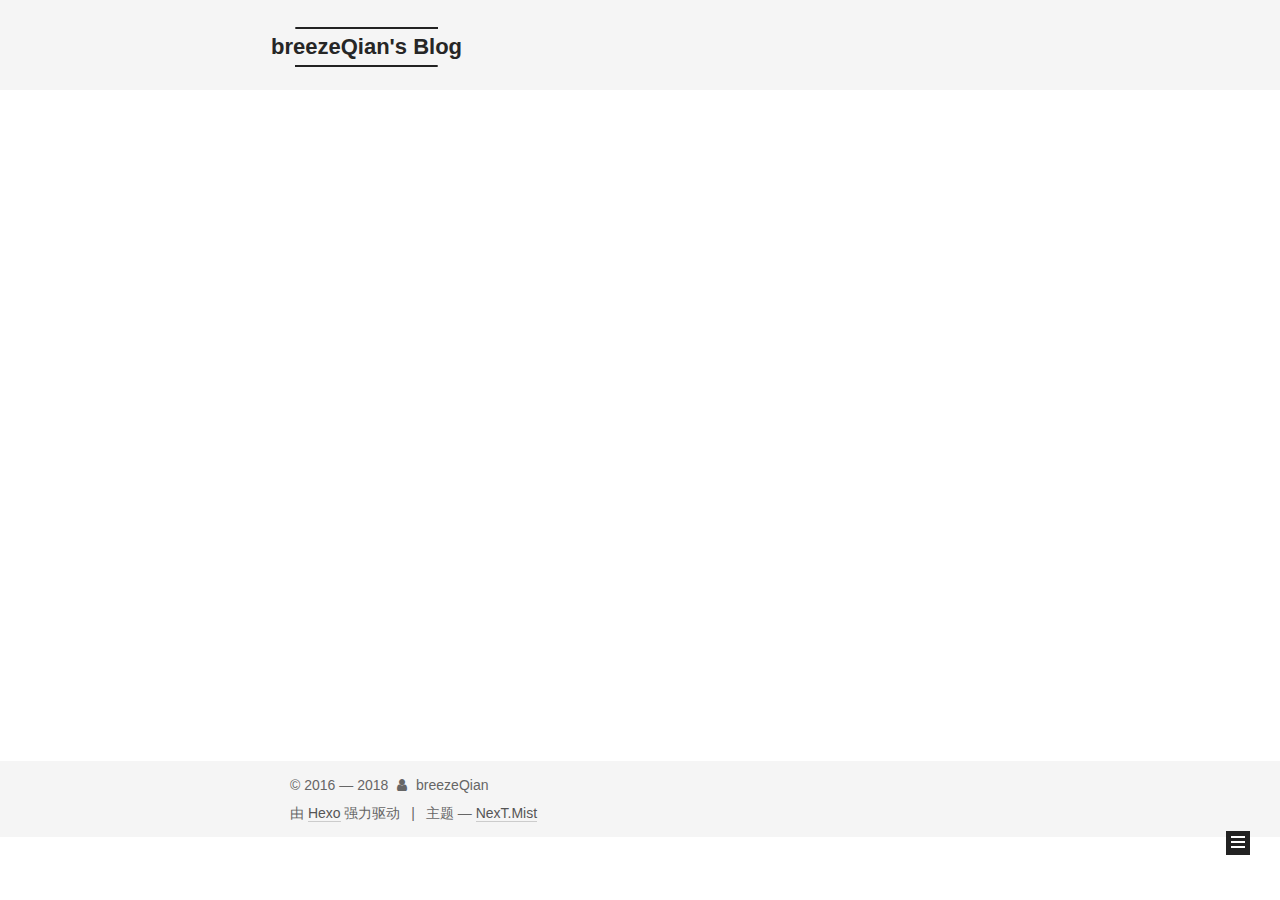
==== commit 742be0c2: "xifengs blog" ====
--- a/index.html
+++ b/index.html
@@ -145,7 +145,9 @@
 
   <div class="container sidebar-position-left 
   page-home">
-    <div class="headband"></div>
+    <div class="headband">
+	<a href="https://github.com/qianhongxin" class="github-corner" aria-label="View source on GitHub"><svg width="80" height="80" viewbox="0 0 250 250" style="fill:#151513; color:#fff; position: absolute; top: 0; border: 0; right: 0;" aria-hidden="true"><path d="M0,0 L115,115 L130,115 L142,142 L250,250 L250,0 Z"/><path d="M128.3,109.0 C113.8,99.7 119.0,89.6 119.0,89.6 C122.0,82.7 120.5,78.6 120.5,78.6 C119.2,72.0 123.4,76.3 123.4,76.3 C127.3,80.9 125.5,87.3 125.5,87.3 C122.9,97.6 130.6,101.9 134.4,103.2" fill="currentColor" style="transform-origin: 130px 106px;" class="octo-arm"/><path d="M115.0,115.0 C114.9,115.1 118.7,116.5 119.8,115.4 L133.7,101.6 C136.9,99.2 139.9,98.4 142.2,98.6 C133.8,88.0 127.5,74.4 143.8,58.0 C148.5,53.4 154.0,51.2 159.7,51.0 C160.3,49.4 163.2,43.6 171.4,40.1 C171.4,40.1 176.1,42.5 178.8,56.2 C183.1,58.6 187.2,61.8 190.9,65.4 C194.5,69.0 197.7,73.2 200.1,77.6 C213.8,80.2 216.3,84.9 216.3,84.9 C212.7,93.1 206.9,96.0 205.4,96.6 C205.1,102.4 203.0,107.8 198.3,112.5 C181.9,128.9 168.3,122.5 157.7,114.1 C157.9,116.9 156.7,120.9 152.7,124.9 L141.0,136.5 C139.8,137.7 141.6,141.9 141.8,141.8 Z" fill="currentColor" class="octo-body"/></svg></a><style>.github-corner:hover .octo-arm{animation:octocat-wave 560ms ease-in-out}@keyframes octocat-wave{0%,100%{transform:rotate(0)}20%,60%{transform:rotate(-25deg)}40%,80%{transform:rotate(10deg)}}@media (max-width:500px){.github-corner:hover .octo-arm{animation:none}.github-corner .octo-arm{animation:octocat-wave 560ms ease-in-out}}</style>
+    </div>
 
     <header id="header" class="header" itemscope="" itemtype="http://schema.org/WPHeader">
       <div class="header-inner"><div class="site-brand-wrapper">
@@ -183,6 +185,8 @@
         <li class="menu-item menu-item-home">
           <a href="/" rel="section">
             
+              <i class="menu-item-icon fa fa-fw fa-home"></i> <br>
+            
             首页
           </a>
         </li>
@@ -191,6 +195,8 @@
         <li class="menu-item menu-item-about">
           <a href="/about/" rel="section">
             
+              <i class="menu-item-icon fa fa-fw fa-user"></i> <br>
+            
             关于
           </a>
         </li>
@@ -199,6 +205,8 @@
         <li class="menu-item menu-item-tags">
           <a href="/tags/" rel="section">
             
+              <i class="menu-item-icon fa fa-fw fa-tags"></i> <br>
+            
             标签
           </a>
         </li>
@@ -207,6 +215,8 @@
         <li class="menu-item menu-item-categories">
           <a href="/categories/" rel="section">
             
+              <i class="menu-item-icon fa fa-fw fa-th"></i> <br>
+            
             分类
           </a>
         </li>
@@ -215,6 +225,8 @@
         <li class="menu-item menu-item-archives">
           <a href="/archives/" rel="section">
             
+              <i class="menu-item-icon fa fa-fw fa-archive"></i> <br>
+            
             归档
           </a>
         </li>
@@ -225,6 +237,8 @@
           
             <a href="javascript:;" class="popup-trigger">
           
+            
+              <i class="menu-item-icon fa fa-search fa-fw"></i> <br>
             
             搜索
           </a>
@@ -686,7 +700,7 @@
 
         
 <div class="busuanzi-count">
-  <script async src="https://dn-lbstatics.qbox.me/busuanzi/2.3/busuanzi.pure.mini.js"></script>
+  <script async src="https://busuanzi.ibruce.info/busuanzi/2.3/busuanzi.pure.mini.js"></script>
 
   
 
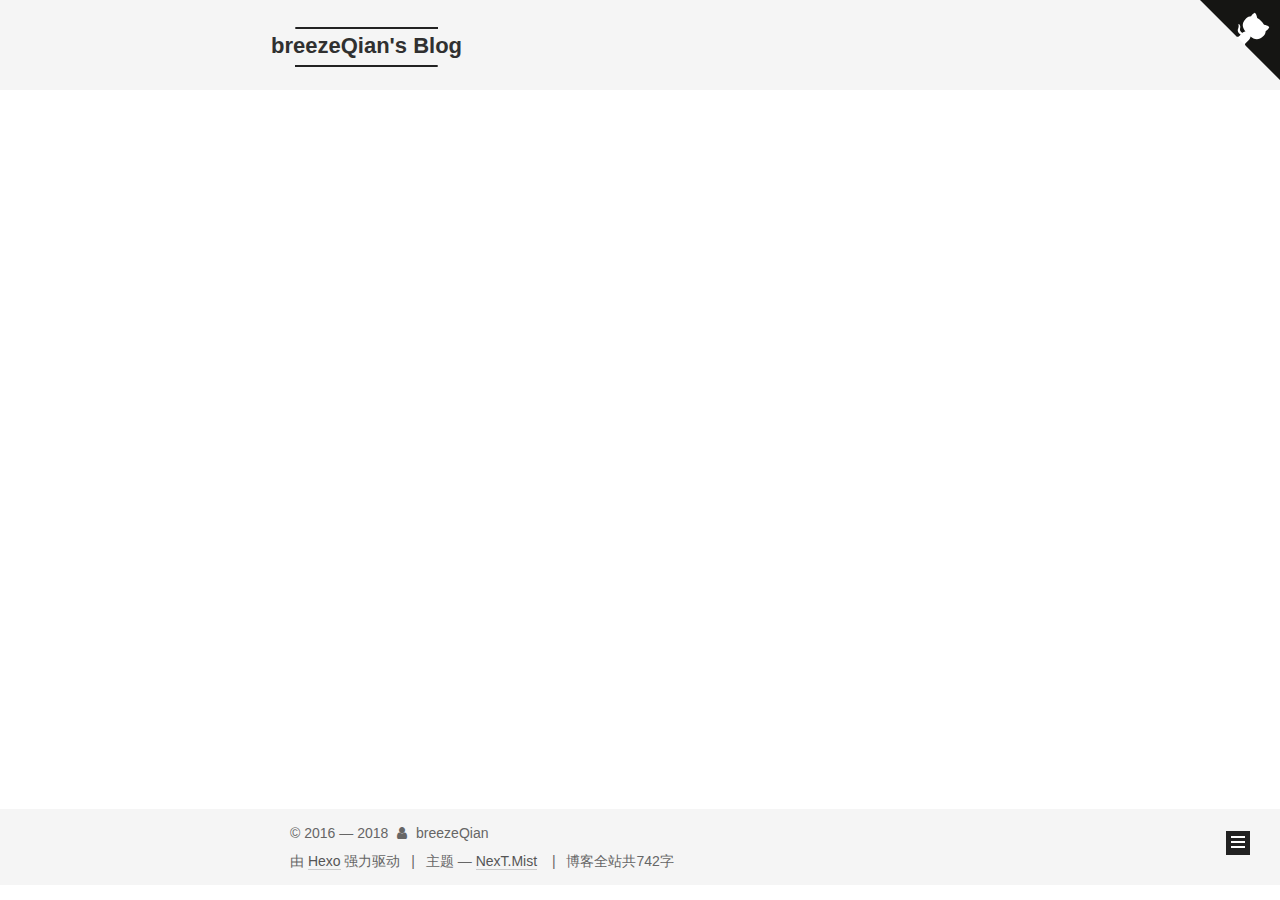
==== commit 43df3627: "xifengs blog" ====
--- a/index.html
+++ b/index.html
@@ -73,6 +73,8 @@
 
 
 
+
+  <link rel="alternate" href="/atom.xml" title="breezeQian's Blog" type="application/atom+xml">
 
 
 
@@ -146,8 +148,8 @@
   <div class="container sidebar-position-left 
   page-home">
     <div class="headband">
-	<a href="https://github.com/qianhongxin" class="github-corner" aria-label="View source on GitHub"><svg width="80" height="80" viewbox="0 0 250 250" style="fill:#151513; color:#fff; position: absolute; top: 0; border: 0; right: 0;" aria-hidden="true"><path d="M0,0 L115,115 L130,115 L142,142 L250,250 L250,0 Z"/><path d="M128.3,109.0 C113.8,99.7 119.0,89.6 119.0,89.6 C122.0,82.7 120.5,78.6 120.5,78.6 C119.2,72.0 123.4,76.3 123.4,76.3 C127.3,80.9 125.5,87.3 125.5,87.3 C122.9,97.6 130.6,101.9 134.4,103.2" fill="currentColor" style="transform-origin: 130px 106px;" class="octo-arm"/><path d="M115.0,115.0 C114.9,115.1 118.7,116.5 119.8,115.4 L133.7,101.6 C136.9,99.2 139.9,98.4 142.2,98.6 C133.8,88.0 127.5,74.4 143.8,58.0 C148.5,53.4 154.0,51.2 159.7,51.0 C160.3,49.4 163.2,43.6 171.4,40.1 C171.4,40.1 176.1,42.5 178.8,56.2 C183.1,58.6 187.2,61.8 190.9,65.4 C194.5,69.0 197.7,73.2 200.1,77.6 C213.8,80.2 216.3,84.9 216.3,84.9 C212.7,93.1 206.9,96.0 205.4,96.6 C205.1,102.4 203.0,107.8 198.3,112.5 C181.9,128.9 168.3,122.5 157.7,114.1 C157.9,116.9 156.7,120.9 152.7,124.9 L141.0,136.5 C139.8,137.7 141.6,141.9 141.8,141.8 Z" fill="currentColor" class="octo-body"/></svg></a><style>.github-corner:hover .octo-arm{animation:octocat-wave 560ms ease-in-out}@keyframes octocat-wave{0%,100%{transform:rotate(0)}20%,60%{transform:rotate(-25deg)}40%,80%{transform:rotate(10deg)}}@media (max-width:500px){.github-corner:hover .octo-arm{animation:none}.github-corner .octo-arm{animation:octocat-wave 560ms ease-in-out}}</style>
     </div>
+<a href="https://github.com/qianhongxin" class="github-corner" aria-label="View source on GitHub"><svg width="80" height="80" viewbox="0 0 250 250" style="fill:#151513; color:#fff; position: absolute; top: 0; border: 0; right: 0;" aria-hidden="true"><path d="M0,0 L115,115 L130,115 L142,142 L250,250 L250,0 Z"/><path d="M128.3,109.0 C113.8,99.7 119.0,89.6 119.0,89.6 C122.0,82.7 120.5,78.6 120.5,78.6 C119.2,72.0 123.4,76.3 123.4,76.3 C127.3,80.9 125.5,87.3 125.5,87.3 C122.9,97.6 130.6,101.9 134.4,103.2" fill="currentColor" style="transform-origin: 130px 106px;" class="octo-arm"/><path d="M115.0,115.0 C114.9,115.1 118.7,116.5 119.8,115.4 L133.7,101.6 C136.9,99.2 139.9,98.4 142.2,98.6 C133.8,88.0 127.5,74.4 143.8,58.0 C148.5,53.4 154.0,51.2 159.7,51.0 C160.3,49.4 163.2,43.6 171.4,40.1 C171.4,40.1 176.1,42.5 178.8,56.2 C183.1,58.6 187.2,61.8 190.9,65.4 C194.5,69.0 197.7,73.2 200.1,77.6 C213.8,80.2 216.3,84.9 216.3,84.9 C212.7,93.1 206.9,96.0 205.4,96.6 C205.1,102.4 203.0,107.8 198.3,112.5 C181.9,128.9 168.3,122.5 157.7,114.1 C157.9,116.9 156.7,120.9 152.7,124.9 L141.0,136.5 C139.8,137.7 141.6,141.9 141.8,141.8 Z" fill="currentColor" class="octo-body"/></svg></a><style>.github-corner:hover .octo-arm{animation:octocat-wave 560ms ease-in-out}@keyframes octocat-wave{0%,100%{transform:rotate(0)}20%,60%{transform:rotate(-25deg)}40%,80%{transform:rotate(10deg)}}@media (max-width:500px){.github-corner:hover .octo-arm{animation:none}.github-corner .octo-arm{animation:octocat-wave 560ms ease-in-out}}</style>
 
     <header id="header" class="header" itemscope="" itemtype="http://schema.org/WPHeader">
       <div class="header-inner"><div class="site-brand-wrapper">
@@ -359,6 +361,39 @@
           
 
           
+            <div class="post-wordcount">
+              
+                
+                  <span class="post-meta-divider">|</span>
+                
+                <span class="post-meta-item-icon">
+                  <i class="fa fa-file-word-o"></i>
+                </span>
+                
+                  <span class="post-meta-item-text">字数统计&#58;</span>
+                
+                <span title="字数统计">
+                  0
+                </span>
+              
+
+              
+                <span class="post-meta-divider">|</span>
+              
+
+              
+                <span class="post-meta-item-icon">
+                  <i class="fa fa-clock-o"></i>
+                </span>
+                
+                  <span class="post-meta-item-text">阅读时长 &asymp;</span>
+                
+                <span title="阅读时长">
+                  1
+                </span>
+              
+            </div>
+          
 
           
 
@@ -386,11 +421,22 @@
     
     
 
-    
-
-    
-
-    
+    <div>
+      
+    </div>
+
+    
+
+    
+
+    
+	
+    
+    
+    
+    <div>
+     
+    </div>
 
     <footer class="post-footer">
       
@@ -510,6 +556,39 @@
           
 
           
+            <div class="post-wordcount">
+              
+                
+                  <span class="post-meta-divider">|</span>
+                
+                <span class="post-meta-item-icon">
+                  <i class="fa fa-file-word-o"></i>
+                </span>
+                
+                  <span class="post-meta-item-text">字数统计&#58;</span>
+                
+                <span title="字数统计">
+                  742
+                </span>
+              
+
+              
+                <span class="post-meta-divider">|</span>
+              
+
+              
+                <span class="post-meta-item-icon">
+                  <i class="fa fa-clock-o"></i>
+                </span>
+                
+                  <span class="post-meta-item-text">阅读时长 &asymp;</span>
+                
+                <span title="阅读时长">
+                  2
+                </span>
+              
+            </div>
+          
 
           
 
@@ -542,11 +621,22 @@
     
     
 
-    
-
-    
-
-    
+    <div>
+      
+    </div>
+
+    
+
+    
+
+    
+	
+    
+    
+    
+    <div>
+     
+    </div>
 
     <footer class="post-footer">
       
@@ -647,7 +737,30 @@
           </nav>
 
           
-
+            <div class="feed-link motion-element">
+              <a href="/atom.xml" rel="alternate">
+                <i class="fa fa-rss"></i>
+                RSS
+              </a>
+            </div>
+          
+
+          
+            <div class="links-of-author motion-element">
+                
+                  <span class="links-of-author-item">
+                    <a href="https://github.com/qianhongxin" target="_blank" title="GitHub">
+                      
+                        <i class="fa fa-fw fa-github"></i>GitHub</a>
+                  </span>
+                
+                  <span class="links-of-author-item">
+                    <a href="https://flink-china.org" target="_blank" title="Apache Flink China">
+                      
+                        <i class="fa fa-fw fa-globe"></i>Apache Flink China</a>
+                  </span>
+                
+            </div>
           
 
           
@@ -697,6 +810,11 @@
 
 
 
+<div class="theme-info">
+  <div class="powered-by"></div>
+<span class="post-meta-divider">|</span>
+  <span class="post-count">博客全站共742字</span>
+</div>
 
         
 <div class="busuanzi-count">
